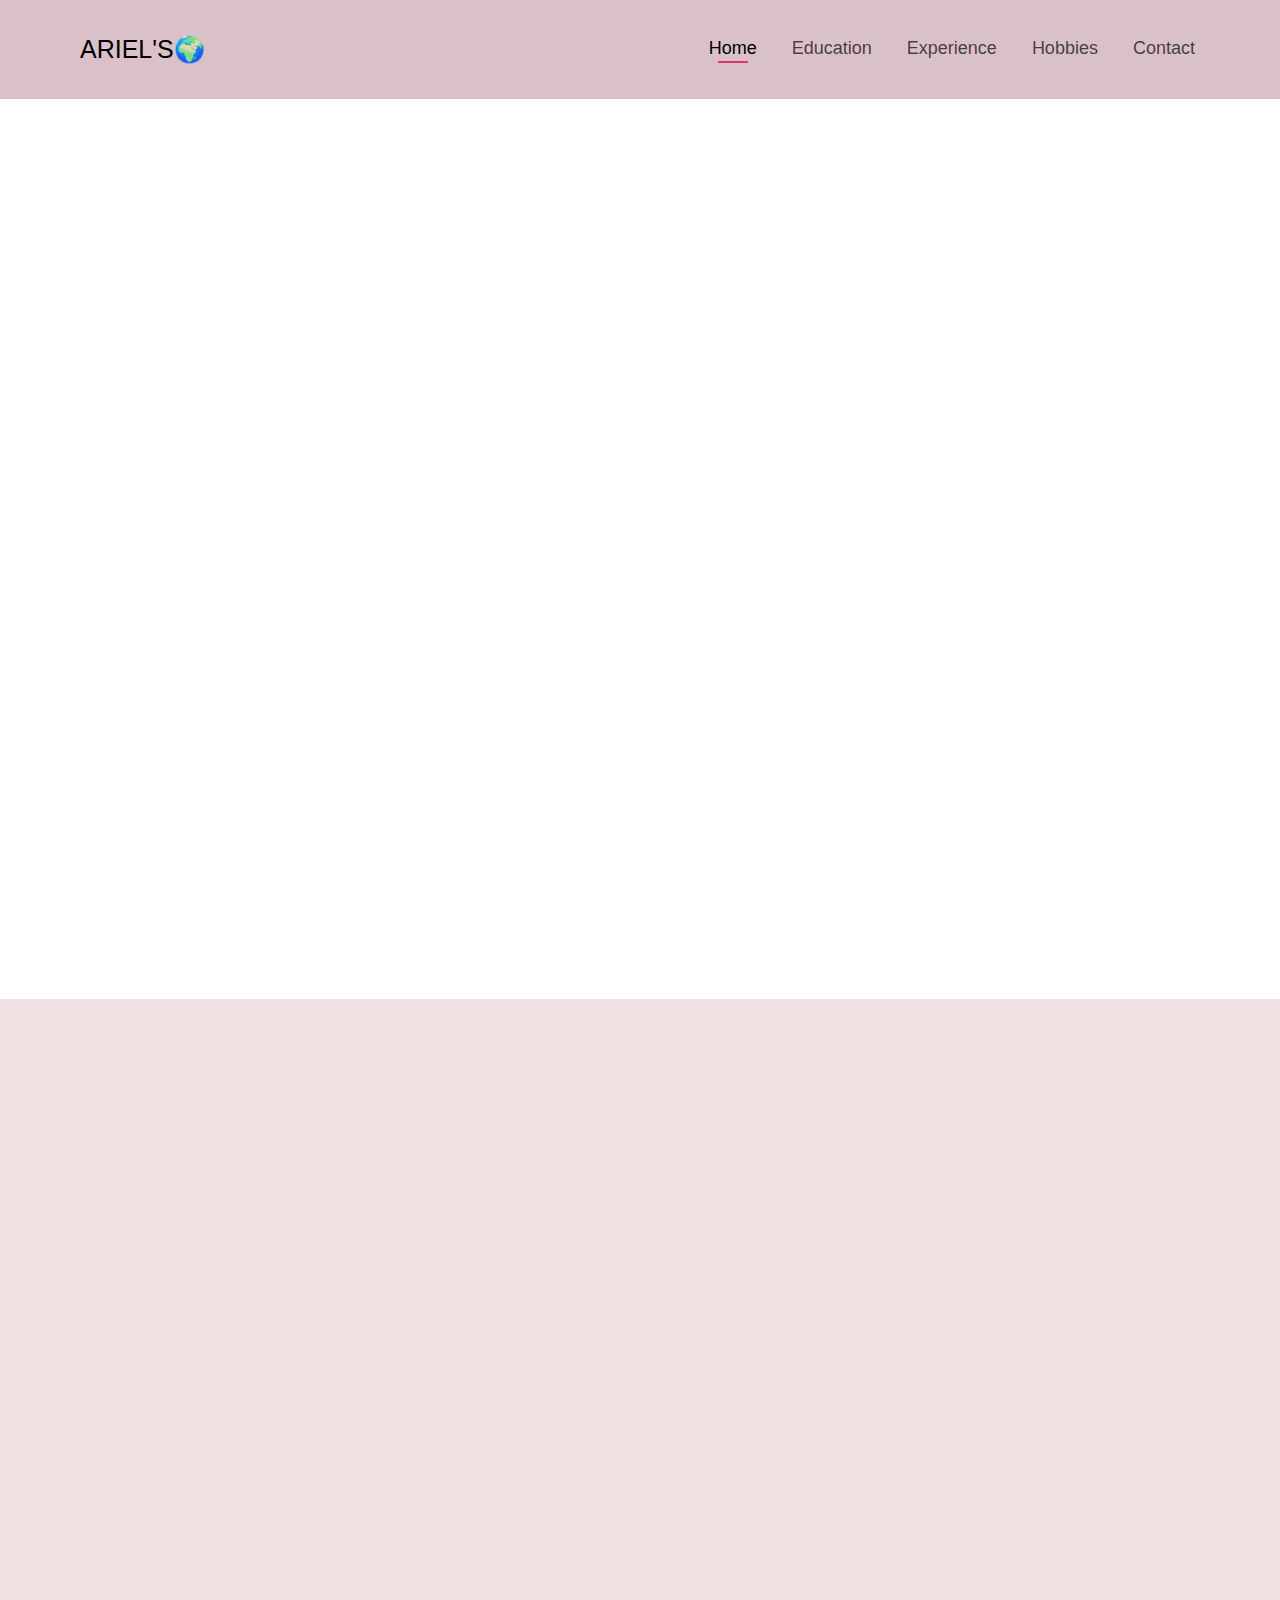
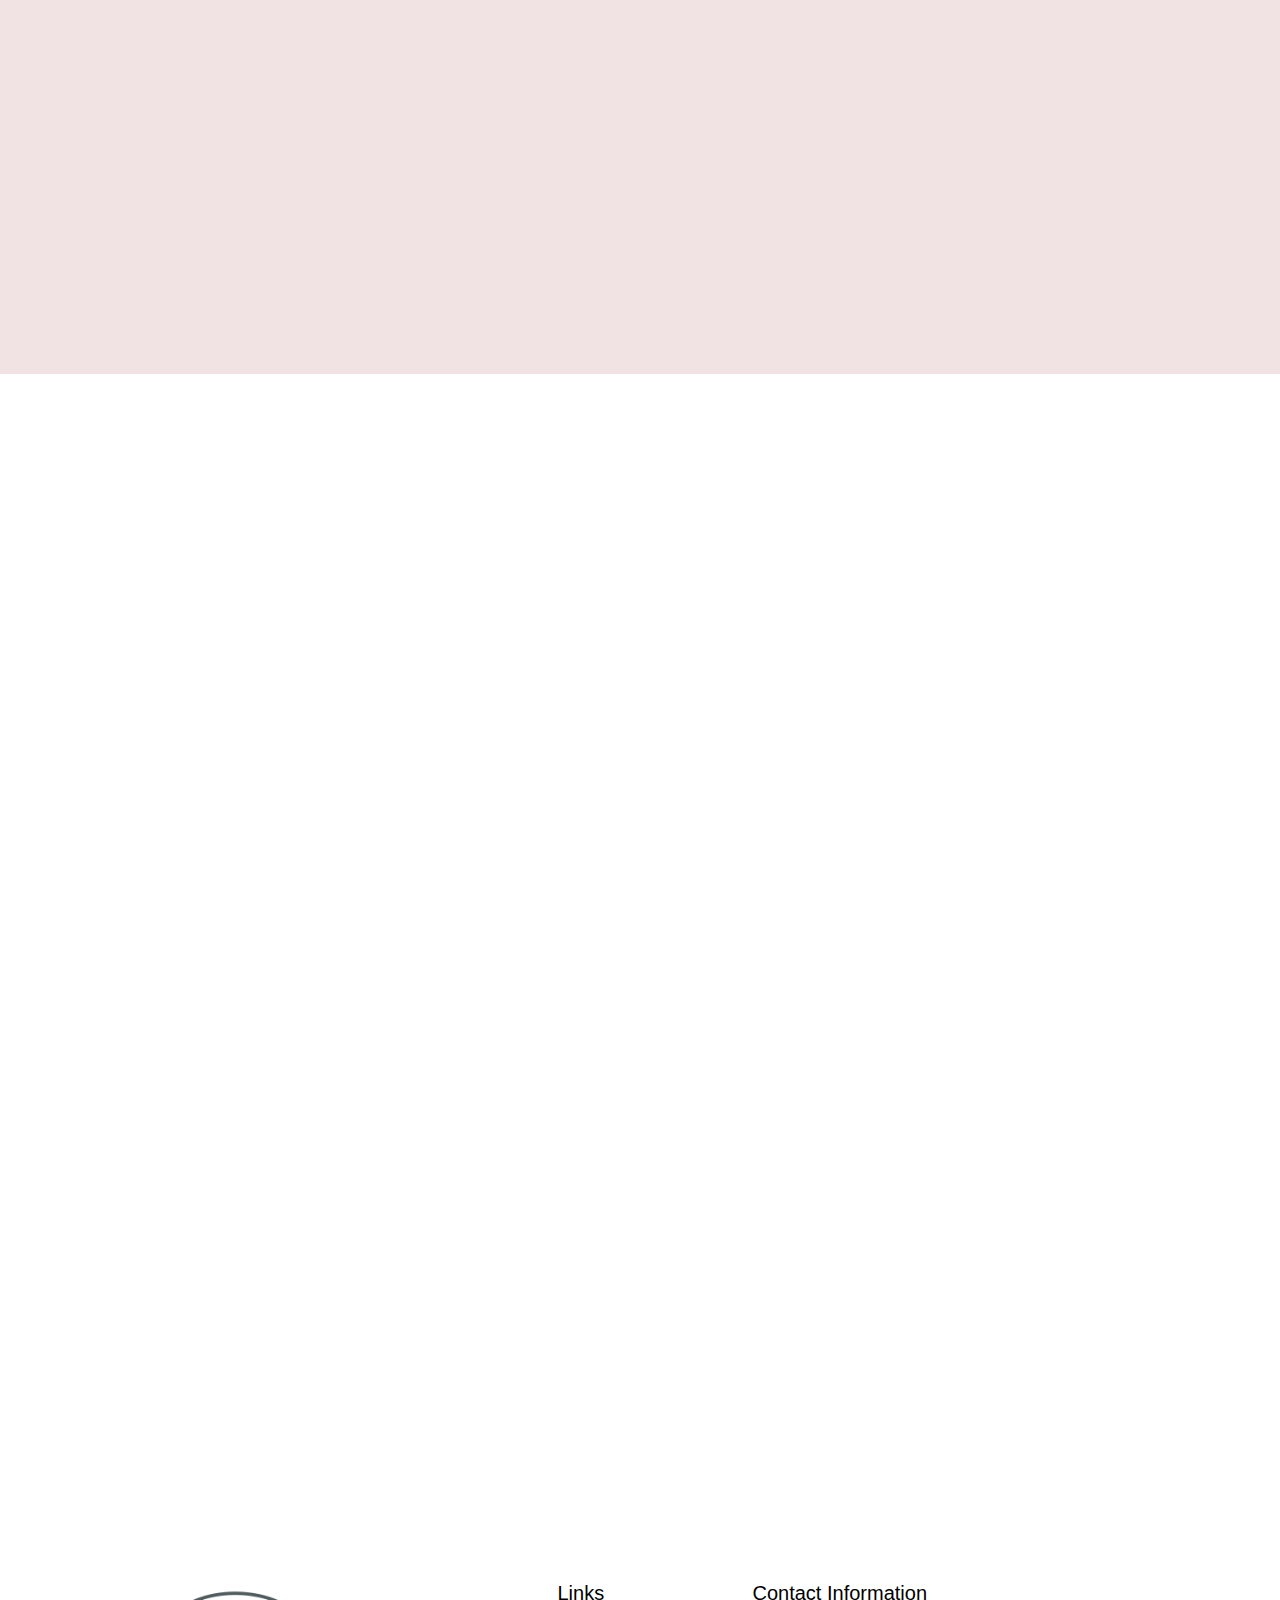
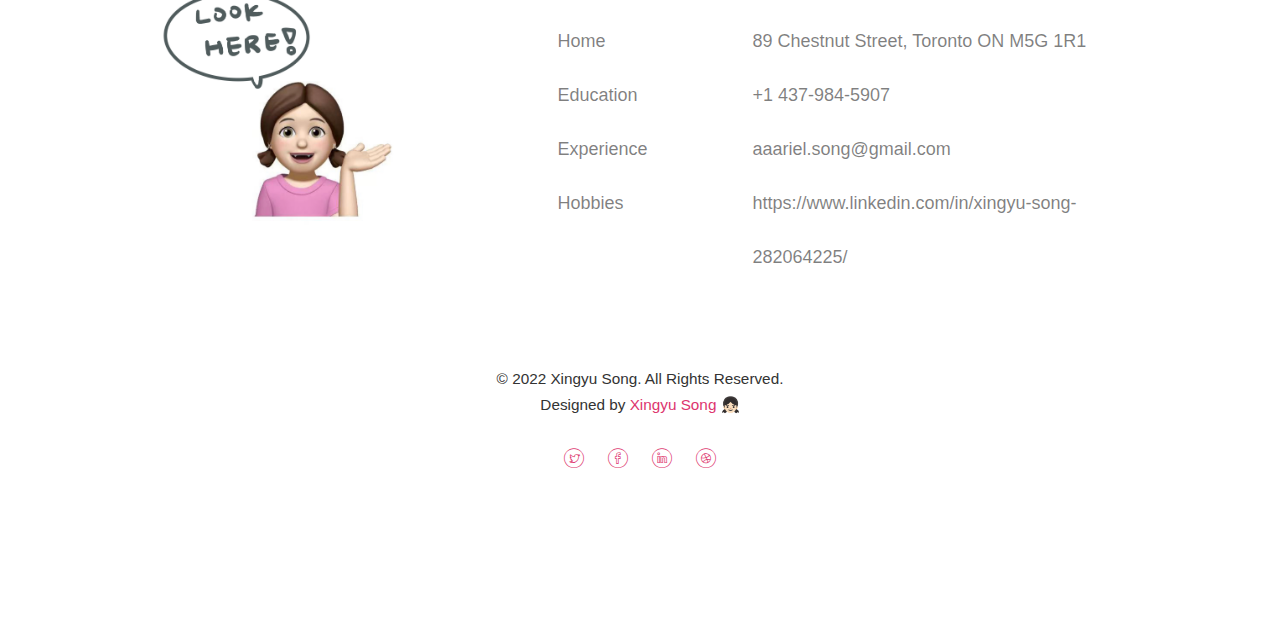
==== index.html @ 6e06d51d "Insert images" ====
<!DOCTYPE HTML>
<html>
	<head>
	<meta charset="utf-8">
	<meta http-equiv="X-UA-Compatible" content="IE=edge">
	<title>Ariel Song</title>
	<meta name="viewport" content="width=device-width, initial-scale=1">
	<meta name="description" content="Free HTML5 Website Template by freehtml5.co" />
	<meta name="keywords" content="free website templates, free html5, free template, free bootstrap, free website template, html5, css3, mobile first, responsive" />
	<meta name="author" content="freehtml5.co" />

	<!-- 
	//////////////////////////////////////////////////////

	FREE HTML5 TEMPLATE 
	DESIGNED & DEVELOPED by FreeHTML5.co
		
	Website: 		http://freehtml5.co/
	Email: 			info@freehtml5.co
	Twitter: 		http://twitter.com/fh5co
	Facebook: 		https://www.facebook.com/fh5co

	//////////////////////////////////////////////////////
	 -->

  	<!-- Facebook and Twitter integration -->
	<meta property="og:title" content=""/>
	<meta property="og:image" content=""/>
	<meta property="og:url" content=""/>
	<meta property="og:site_name" content=""/>
	<meta property="og:description" content=""/>
	<meta name="twitter:title" content="" />
	<meta name="twitter:image" content="" />
	<meta name="twitter:url" content="" />
	<meta name="twitter:card" content="" />

	<!-- <link href="https://fonts.googleapis.com/css?family=Work+Sans:300,400,500,700,800" rel="stylesheet">	 -->
	<link href="https://fonts.googleapis.com/css?family=Inconsolata:400,700" rel="stylesheet">
	
	<!-- Animate.css -->
	<link rel="stylesheet" href="css/animate.css">
	<!-- Icomoon Icon Fonts-->
	<link rel="stylesheet" href="css/icomoon.css">
	<!-- Bootstrap  -->
	<link rel="stylesheet" href="css/bootstrap.css">
	<!-- Flexslider  -->
	<link rel="stylesheet" href="css/flexslider.css">

	<!-- Theme style  -->
	<link rel="stylesheet" href="css/style.css">

	<!-- Modernizr JS -->
	<script src="js/modernizr-2.6.2.min.js"></script>
	<!-- FOR IE9 below -->
	<!--[if lt IE 9]>
	<script src="js/respond.min.js"></script>
	<![endif]-->

	</head>
	<body>
		
	<div class="fh5co-loader"></div>
	
	<div id="page">
	<nav class="fh5co-nav" role="navigation">
		<div class="top-menu">
			<div class="container">
				<div class="row">
					<div class="col-xs-2">
						<div id="fh5co-logo"><a href="index.html">Ariel's<span>&#127757</span></a></div>
					</div>
					<div class="col-xs-10 text-right menu-1">
						<ul>
							<li class="active"><a href="index.html">Home</a></li>
							<li class="has-dropdown">
								<a href="education.html">Education</a>
								<ul class="dropdown">
									<li><a href="education.html#history">History</a></li>
									<li><a href="education.html#skills">Skills</a></li>
									<li><a href="education.html#certificates">Certificates</a></li>
								</ul>
							</li>							
							<li class="has-dropdown">
								<a href="about.html">Experience</a>
								<ul class="dropdown">
									<li><a href="#">Projects</a></li>
									<li><a href="#">Career</a></li>			
								</ul>
							</li>
							<li class="has-dropdown">
								<a href="blog.html">Hobbies</a>
								<ul class="dropdown">
									<li><a href="#">Guitar</a></li>
									<li><a href="#">Baking</a></li>
									<li><a href="#">Calligraphy</a></li>
									<li><a href="#">Ceramics</a></li>
								</ul>
							</li>
							<li><a href="contact.html">Contact</a></li>
							<!-- <li class="btn-cta"><a href="#"><span>Login</span></a></li> -->
						</ul>
					</div>
				</div>
				
			</div>
		</div>
	</nav>

	<header id="fh5co-header" class="fh5co-cover js-fullheight" role="banner">
		<div class="overlay"></div>
		<div class="container">
			<div class="row">
				<div class="col-md-8 col-md-offset-2 text-center">
					<div class="display-t js-fullheight">
						<div class="display-tc js-fullheight animate-box" data-animate-effect="fadeIn">
							<img src="images/profile.jpeg" alt="animated-profile" width="230px" height="230px">
							<h1>Hi! Welcome to Ariel's planet.&#127757</h1>
							<h2>Get ready to have a wonderful journey? &#129395</h2>
							<p><a class="btn btn-primary btn-lg" href="#fh5co-blog"></i> Get Started!</a> <a class="btn btn-primary btn-lg" href="#personal-info">Learn More About Me</a></p>
						</div>
					</div>
				</div>
			</div>
		</div>
	</header>

	<div id="fh5co-wireframe">
		<div class="container" id="personal-info">
			<div class="row animate-box">
				<div class="col-md-8 col-md-offset-2 text-center fh5co-heading">
					<h2>About Me!</h2>
				</div>
			</div>
			<div class="row">
				<div class="col-md-7 animate-box text-center">
					<li>Full Name: <span>Xingyu Song &#128100</span></li>
					<li>Preferred Name: <span>Ariel &#129392</span></li>
					<li>Gender: <span>Female &#128103;&#127995</span></li>
					<li>Birthday: <span>2002.02.16 &#127874</soan></li>
					<li>Occupation: <span>Student &#128218</span></li>
					<li>Institution: <span>University of Toronto &#127979</span></li>
					<li>Major: <span>BASc-Computer Engineering &#127891</span></li>
					<li>Minor: <span>Robotics &amp Mechatronics &#129302</span></li>
					<li>Location: <span>Toronto, ON, Canada &#128205</span></li>
				</div>
				<div class="col-md-5 animate-box">
					<div class="user-frame">
						<img src="images/photo.jpeg" alt="photo" width="300px" height="400px">
					</div>
				</div>
			</div>
		</div>
	</div>

	<div id="fh5co-blog">
		<div class="container">
			<div class="row animate-box">
				<div class="col-md-8 col-md-offset-2 text-center fh5co-heading">
					<h2>Categories</h2>
					<p>Learn more about me from different aspects!</p>
				</div>
			</div>
			<div class="row">
				<div class="col-md-4">
					<div class="fh5co-blog animate-box">
						<a href="education.html" class="blog-bg" style="background-image: url(images/1.jpeg);"></a>
						<div class="blog-text">
							<h3><a href="education.html">Education</a></h3>
							<p>Educational background, skills possessed, and certificates.</p>
							<ul class="stuff">
								<a href="education.html">Read More<i class="icon-arrow-right22"></i></a></li>
							</ul>
						</div> 
					</div>
				</div>
				<div class="col-md-4">
					<div class="fh5co-blog animate-box">
						<a href="#" class="blog-bg" style="background-image: url(images/2.jpeg);"></a>
						<div class="blog-text">
							<h3><a href="#">Experience</a></h3>
							<p>Projects, internship, and career experiences.</p>
							<ul class="stuff">
								<li><a href="#">Read More<i class="icon-arrow-right22"></i></a></li>
							</ul>
						</div> 
					</div>
				</div>
				<div class="col-md-4">
					<div class="fh5co-blog animate-box">
						<a href="#" class="blog-bg" style="background-image: url(images/3.jpeg);"></a>
						<div class="blog-text">
							<h3><a href="#">Hobbies</a></h3>
							<p>Guitar, ceramics, baking, etc and my life!</p>
							<ul class="stuff">
								<li><a href="#">Read More<i class="icon-arrow-right22"></i></a></li>
							</ul>
						</div> 
					</div>
				</div>
			</div>
		</div>
	</div>
	
	<!--<div id="fh5co-started">
		<div class="overlay"></div>
		<div class="container">
			<div class="row animate-box">
				<div class="col-md-8 col-md-offset-2 text-center fh5co-heading">
					<h2>Hire Us!</h2>
					<p>Facilis ipsum reprehenderit nemo molestias. Aut cum mollitia reprehenderit. Eos cumque dicta adipisci architecto culpa amet.</p>
					<p><a href="#" class="btn btn-default btn-lg">Contact Us</a></p>
				</div>
			</div>
		</div>
	</div>-->

	<footer id="fh5co-footer" role="contentinfo">
		<div class="container">
			<div class="row row-pb-md">
				<div class="col-md-4 fh5co-widget">
					<!--<h4>Ariel Song</h4>-->
					<img src="images/footer.jpeg" alt="footer-image" width="280px" height="250px">
				</div>
				<div class="col-md-2 col-md-push-1 fh5co-widget">
					<h4>Links</h4>
					<ul class="fh5co-footer-links">
						<li><a href="index.html">Home</a></li>
						<li><a href="education.html">Education</a></li>
						<li><a href="#">Experience</a></li>
						<li><a href="#">Hobbies</a></li>
					</ul>
				</div>

				<!--<div class="col-md-2 col-md-push-1 fh5co-widget">
					<h4>Categories</h4>
					<ul class="fh5co-footer-links">
						<li><a href="#">Landing Page</a></li>
						<li><a href="#">Real Estate</a></li>
						<li><a href="#">Personal</a></li>
						<li><a href="#">Business</a></li>
						<li><a href="#">e-Commerce</a></li>
					</ul>
				</div>-->

				<div class="col-md-4 col-md-push-1 fh5co-widget">
					<h4>Contact Information</h4>
					<ul class="fh5co-footer-links">
						<li><a href="https://www.google.com/maps/place/89+Chestnut+Street+Residence,+89+Chestnut+St,+Toronto,+ON+M5G+1R1/@43.6541011,-79.387196,17z/data=!3m1!4b1!4m5!3m4!1s0x882b34cbf85f8bfd:0x3397f5a35a845637!8m2!3d43.6540972!4d-79.3850073" target="_blank">89 Chestnut Street, Toronto ON M5G 1R1</a></li>
						<li><a href="tel:+1437-984-5907">  +1 437-984-5907 </a></li>
						<li><a href="mailto:aaariel.song@gmail.com">  aaariel.song@gmail.com</a></li>
						<li><a href="https://www.linkedin.com/in/xingyu-song-282064225/" target="_blank">  https://www.linkedin.com/in/xingyu-song-282064225/</a></li>
					</ul>
				</div>
			</div>

			<div class="row copyright">
				<div class="col-md-12 text-center">
					<p>
						<small class="block">&copy; 2022 Xingyu Song. All Rights Reserved.</small> 
						<small class="block">Designed by <a href="index.html">Xingyu Song &#128103;&#127995</a>
					</p>
					<p>
						<ul class="fh5co-social-icons">
							<li><a href="#"><i class="icon-twitter"></i></a></li>
							<li><a href="#"><i class="icon-facebook"></i></a></li>
							<li><a href="#"><i class="icon-linkedin"></i></a></li>
							<li><a href="#"><i class="icon-dribbble"></i></a></li>
						</ul>
					</p>
				</div>
			</div>

		</div>
	</footer>
	</div>

	<div class="gototop js-top">
		<a href="#" class="js-gotop"><i class="icon-arrow-up22"></i></a>
	</div>
	
	<!-- jQuery -->
	<script src="js/jquery.min.js"></script>
	<!-- jQuery Easing -->
	<script src="js/jquery.easing.1.3.js"></script>
	<!-- Bootstrap -->
	<script src="js/bootstrap.min.js"></script>
	<!-- Waypoints -->
	<script src="js/jquery.waypoints.min.js"></script>
	<!-- Flexslider -->
	<script src="js/jquery.flexslider-min.js"></script>
	<!-- Main -->
	<script src="js/main.js"></script>

	</body>
</html>
---- css/icomoon.css ----
@font-face {
    font-family: 'icomoon';
    src:    url('fonts/icomoon.eot?1oniuf');
    src:    url('fonts/icomoon.eot?1oniuf#iefix') format('embedded-opentype'),
        url('fonts/icomoon.ttf?1oniuf') format('truetype'),
        url('fonts/icomoon.woff?1oniuf') format('woff'),
        url('fonts/icomoon.svg?1oniuf#icomoon') format('svg');
    font-weight: normal;
    font-style: normal;
}

[class^="icon-"], [class*=" icon-"] {
    /* use !important to prevent issues with browser extensions that change fonts */
    font-family: 'icomoon' !important;
    speak: none;
    font-style: normal;
    font-weight: normal;
    font-variant: normal;
    text-transform: none;
    line-height: 1;

    /* Better Font Rendering =========== */
    -webkit-font-smoothing: antialiased;
    -moz-osx-font-smoothing: grayscale;
}

.icon-mobile:before {
    content: "\e000";
}
.icon-laptop:before {
    content: "\e001";
}
.icon-desktop:before {
    content: "\e002";
}
.icon-tablet:before {
    content: "\e003";
}
.icon-phone:before {
    content: "\e004";
}
.icon-document:before {
    content: "\e005";
}
.icon-documents:before {
    content: "\e006";
}
.icon-search:before {
    content: "\e007";
}
.icon-clipboard:before {
    content: "\e008";
}
.icon-newspaper:before {
    content: "\e009";
}
.icon-notebook:before {
    content: "\e00a";
}
.icon-book-open:before {
    content: "\e00b";
}
.icon-browser:before {
    content: "\e00c";
}
.icon-calendar:before {
    content: "\e00d";
}
.icon-presentation:before {
    content: "\e00e";
}
.icon-picture:before {
    content: "\e00f";
}
.icon-pictures:before {
    content: "\e010";
}
.icon-video:before {
    content: "\e011";
}
.icon-camera:before {
    content: "\e012";
}
.icon-printer:before {
    content: "\e013";
}
.icon-toolbox:before {
    content: "\e014";
}
.icon-briefcase:before {
    content: "\e015";
}
.icon-wallet:before {
    content: "\e016";
}
.icon-gift:before {
    content: "\e017";
}
.icon-bargraph:before {
    content: "\e018";
}
.icon-grid:before {
    content: "\e019";
}
.icon-expand:before {
    content: "\e01a";
}
.icon-focus:before {
    content: "\e01b";
}
.icon-edit:before {
    content: "\e01c";
}
.icon-adjustments:before {
    content: "\e01d";
}
.icon-ribbon:before {
    content: "\e01e";
}
.icon-hourglass:before {
    content: "\e01f";
}
.icon-lock:before {
    content: "\e020";
}
.icon-megaphone:before {
    content: "\e021";
}
.icon-shield:before {
    content: "\e022";
}
.icon-trophy:before {
    content: "\e023";
}
.icon-flag:before {
    content: "\e024";
}
.icon-map:before {
    content: "\e025";
}
.icon-puzzle:before {
    content: "\e026";
}
.icon-basket:before {
    content: "\e027";
}
.icon-envelope:before {
    content: "\e028";
}
.icon-streetsign:before {
    content: "\e029";
}
.icon-telescope:before {
    content: "\e02a";
}
.icon-gears:before {
    content: "\e02b";
}
.icon-key:before {
    content: "\e02c";
}
.icon-paperclip:before {
    content: "\e02d";
}
.icon-attachment:before {
    content: "\e02e";
}
.icon-pricetags:before {
    content: "\e02f";
}
.icon-lightbulb:before {
    content: "\e030";
}
.icon-layers:before {
    content: "\e031";
}
.icon-pencil:before {
    content: "\e032";
}
.icon-tools:before {
    content: "\e033";
}
.icon-tools-2:before {
    content: "\e034";
}
.icon-scissors:before {
    content: "\e035";
}
.icon-paintbrush:before {
    content: "\e036";
}
.icon-magnifying-glass:before {
    content: "\e037";
}
.icon-circle-compass:before {
    content: "\e038";
}
.icon-linegraph:before {
    content: "\e039";
}
.icon-mic:before {
    content: "\e03a";
}
.icon-strategy:before {
    content: "\e03b";
}
.icon-beaker:before {
    content: "\e03c";
}
.icon-caution:before {
    content: "\e03d";
}
.icon-recycle:before {
    content: "\e03e";
}
.icon-anchor:before {
    content: "\e03f";
}
.icon-profile-male:before {
    content: "\e040";
}
.icon-profile-female:before {
    content: "\e041";
}
.icon-bike:before {
    content: "\e042";
}
.icon-wine:before {
    content: "\e043";
}
.icon-hotairballoon:before {
    content: "\e044";
}
.icon-globe:before {
    content: "\e045";
}
.icon-genius:before {
    content: "\e046";
}
.icon-map-pin:before {
    content: "\e047";
}
.icon-dial:before {
    content: "\e048";
}
.icon-chat:before {
    content: "\e049";
}
.icon-heart:before {
    content: "\e04a";
}
.icon-cloud:before {
    content: "\e04b";
}
.icon-upload:before {
    content: "\e04c";
}
.icon-download:before {
    content: "\e04d";
}
.icon-target:before {
    content: "\e04e";
}
.icon-hazardous:before {
    content: "\e04f";
}
.icon-piechart:before {
    content: "\e050";
}
.icon-speedometer:before {
    content: "\e051";
}
.icon-global:before {
    content: "\e052";
}
.icon-compass:before {
    content: "\e053";
}
.icon-lifesaver:before {
    content: "\e054";
}
.icon-clock:before {
    content: "\e055";
}
.icon-aperture:before {
    content: "\e056";
}
.icon-quote:before {
    content: "\e057";
}
.icon-scope:before {
    content: "\e058";
}
.icon-alarmclock:before {
    content: "\e059";
}
.icon-refresh:before {
    content: "\e05a";
}
.icon-happy:before {
    content: "\e05b";
}
.icon-sad:before {
    content: "\e05c";
}
.icon-facebook:before {
    content: "\e05d";
}
.icon-twitter:before {
    content: "\e05e";
}
.icon-googleplus:before {
    content: "\e05f";
}
.icon-rss:before {
    content: "\e060";
}
.icon-tumblr:before {
    content: "\e061";
}
.icon-linkedin:before {
    content: "\e062";
}
.icon-dribbble:before {
    content: "\e063";
}
.icon-box2:before {
    content: "\ea82";
}
.icon-write:before {
    content: "\ea83";
}
.icon-clock2:before {
    content: "\ea84";
}
.icon-reply2:before {
    content: "\ea85";
}
.icon-reply-all2:before {
    content: "\ea86";
}
.icon-forward2:before {
    content: "\ea87";
}
.icon-flag2:before {
    content: "\ea88";
}
.icon-search2:before {
    content: "\ea89";
}
.icon-trash2:before {
    content: "\ea8a";
}
.icon-envelope2:before {
    content: "\ea8b";
}
.icon-bubble:before {
    content: "\ea8c";
}
.icon-bubbles:before {
    content: "\ea8d";
}
.icon-user2:before {
    content: "\ea8e";
}
.icon-users2:before {
    content: "\ea8f";
}
.icon-cloud2:before {
    content: "\ea90";
}
.icon-download2:before {
    content: "\ea91";
}
.icon-upload2:before {
    content: "\ea92";
}
.icon-rain:before {
    content: "\ea93";
}
.icon-sun:before {
    content: "\ea94";
}
.icon-moon2:before {
    content: "\ea95";
}
.icon-bell2:before {
    content: "\ea96";
}
.icon-folder2:before {
    content: "\ea97";
}
.icon-pin2:before {
    content: "\ea98";
}
.icon-sound2:before {
    content: "\ea99";
}
.icon-microphone:before {
    content: "\ea9a";
}
.icon-camera2:before {
    content: "\ea9b";
}
.icon-image2:before {
    content: "\ea9c";
}
.icon-cog2:before {
    content: "\ea9d";
}
.icon-calendar2:before {
    content: "\ea9e";
}
.icon-book2:before {
    content: "\ea9f";
}
.icon-map-marker:before {
    content: "\eaa0";
}
.icon-store:before {
    content: "\eaa1";
}
.icon-support:before {
    content: "\eaa2";
}
.icon-tag2:before {
    content: "\eaa3";
}
.icon-heart2:before {
    content: "\eaa4";
}
.icon-video-camera:before {
    content: "\eaa5";
}
.icon-trophy2:before {
    content: "\eaa6";
}
.icon-cart:before {
    content: "\eaa7";
}
.icon-eye2:before {
    content: "\eaa8";
}
.icon-cancel:before {
    content: "\eaa9";
}
.icon-chart:before {
    content: "\eaaa";
}
.icon-target2:before {
    content: "\eaab";
}
.icon-printer2:before {
    content: "\eaac";
}
.icon-location2:before {
    content: "\eaad";
}
.icon-bookmark2:before {
    content: "\eaae";
}
.icon-monitor:before {
    content: "\eaaf";
}
.icon-cross2:before {
    content: "\eab0";
}
.icon-plus2:before {
    content: "\eab1";
}
.icon-left:before {
    content: "\eab2";
}
.icon-up:before {
    content: "\eab3";
}
.icon-browser2:before {
    content: "\eab4";
}
.icon-windows:before {
    content: "\eab5";
}
.icon-switch2:before {
    content: "\eab6";
}
.icon-dashboard:before {
    content: "\eab7";
}
.icon-play:before {
    content: "\eab8";
}
.icon-fast-forward:before {
    content: "\eab9";
}
.icon-next:before {
    content: "\eaba";
}
.icon-refresh2:before {
    content: "\eabb";
}
.icon-film:before {
    content: "\eabc";
}
.icon-home2:before {
    content: "\eabd";
}
.icon-add-to-list:before {
    content: "\e901";
}
.icon-classic-computer:before {
    content: "\e902";
}
.icon-controller-fast-backward:before {
    content: "\e903";
}
.icon-creative-commons-attribution:before {
    content: "\e904";
}
.icon-creative-commons-noderivs:before {
    content: "\e905";
}
.icon-creative-commons-noncommercial-eu:before {
    content: "\e906";
}
.icon-creative-commons-noncommercial-us:before {
    content: "\e907";
}
.icon-creative-commons-public-domain:before {
    content: "\e908";
}
.icon-creative-commons-remix:before {
    content: "\e909";
}
.icon-creative-commons-share:before {
    content: "\e90a";
}
.icon-creative-commons-sharealike:before {
    content: "\e90b";
}
.icon-creative-commons:before {
    content: "\e90c";
}
.icon-document-landscape:before {
    content: "\e90d";
}
.icon-remove-user:before {
    content: "\e90e";
}
.icon-warning:before {
    content: "\e90f";
}
.icon-arrow-bold-down:before {
    content: "\e910";
}
.icon-arrow-bold-left:before {
    content: "\e911";
}
.icon-arrow-bold-right:before {
    content: "\e912";
}
.icon-arrow-bold-up:before {
    content: "\e913";
}
.icon-arrow-down:before {
    content: "\e914";
}
.icon-arrow-left:before {
    content: "\e915";
}
.icon-arrow-long-down:before {
    content: "\e916";
}
.icon-arrow-long-left:before {
    content: "\e917";
}
.icon-arrow-long-right:before {
    content: "\e918";
}
.icon-arrow-long-up:before {
    content: "\e919";
}
.icon-arrow-right:before {
    content: "\e91a";
}
.icon-arrow-up:before {
    content: "\e91b";
}
.icon-arrow-with-circle-down:before {
    content: "\e91c";
}
.icon-arrow-with-circle-left:before {
    content: "\e91d";
}
.icon-arrow-with-circle-right:before {
    content: "\e91e";
}
.icon-arrow-with-circle-up:before {
    content: "\e91f";
}
.icon-bookmark:before {
    content: "\e920";
}
.icon-bookmarks:before {
    content: "\e921";
}
.icon-chevron-down:before {
    content: "\e922";
}
.icon-chevron-left:before {
    content: "\e923";
}
.icon-chevron-right:before {
    content: "\e924";
}
.icon-chevron-small-down:before {
    content: "\e925";
}
.icon-chevron-small-left:before {
    content: "\e926";
}
.icon-chevron-small-right:before {
    content: "\e927";
}
.icon-chevron-small-up:before {
    content: "\e928";
}
.icon-chevron-thin-down:before {
    content: "\e929";
}
.icon-chevron-thin-left:before {
    content: "\e92a";
}
.icon-chevron-thin-right:before {
    content: "\e92b";
}
.icon-chevron-thin-up:before {
    content: "\e92c";
}
.icon-chevron-up:before {
    content: "\e92d";
}
.icon-chevron-with-circle-down:before {
    content: "\e92e";
}
.icon-chevron-with-circle-left:before {
    content: "\e92f";
}
.icon-chevron-with-circle-right:before {
    content: "\e930";
}
.icon-chevron-with-circle-up:before {
    content: "\e931";
}
.icon-cloud3:before {
    content: "\e932";
}
.icon-controller-fast-forward:before {
    content: "\e933";
}
.icon-controller-jump-to-start:before {
    content: "\e934";
}
.icon-controller-next:before {
    content: "\e935";
}
.icon-controller-paus:before {
    content: "\e936";
}
.icon-controller-play:before {
    content: "\e937";
}
.icon-controller-record:before {
    content: "\e938";
}
.icon-controller-stop:before {
    content: "\e939";
}
.icon-controller-volume:before {
    content: "\e93a";
}
.icon-dot-single:before {
    content: "\e93b";
}
.icon-dots-three-horizontal:before {
    content: "\e93c";
}
.icon-dots-three-vertical:before {
    content: "\e93d";
}
.icon-dots-two-horizontal:before {
    content: "\e93e";
}
.icon-dots-two-vertical:before {
    content: "\e93f";
}
.icon-download3:before {
    content: "\e940";
}
.icon-emoji-flirt:before {
    content: "\e941";
}
.icon-flow-branch:before {
    content: "\e942";
}
.icon-flow-cascade:before {
    content: "\e943";
}
.icon-flow-line:before {
    content: "\e944";
}
.icon-flow-parallel:before {
    content: "\e945";
}
.icon-flow-tree:before {
    content: "\e946";
}
.icon-install:before {
    content: "\e947";
}
.icon-layers2:before {
    content: "\e948";
}
.icon-open-book:before {
    content: "\e949";
}
.icon-resize-100:before {
    content: "\e94a";
}
.icon-resize-full-screen:before {
    content: "\e94b";
}
.icon-save:before {
    content: "\e94c";
}
.icon-select-arrows:before {
    content: "\e94d";
}
.icon-sound-mute:before {
    content: "\e94e";
}
.icon-sound:before {
    content: "\e94f";
}
.icon-trash:before {
    content: "\e950";
}
.icon-triangle-down:before {
    content: "\e951";
}
.icon-triangle-left:before {
    content: "\e952";
}
.icon-triangle-right:before {
    content: "\e953";
}
.icon-triangle-up:before {
    content: "\e954";
}
.icon-uninstall:before {
    content: "\e955";
}
.icon-upload-to-cloud:before {
    content: "\e956";
}
.icon-upload3:before {
    content: "\e957";
}
.icon-add-user:before {
    content: "\e958";
}
.icon-address:before {
    content: "\e959";
}
.icon-adjust:before {
    content: "\e95a";
}
.icon-air:before {
    content: "\e95b";
}
.icon-aircraft-landing:before {
    content: "\e95c";
}
.icon-aircraft-take-off:before {
    content: "\e95d";
}
.icon-aircraft:before {
    content: "\e95e";
}
.icon-align-bottom:before {
    content: "\e95f";
}
.icon-align-horizontal-middle:before {
    content: "\e960";
}
.icon-align-left:before {
    content: "\e961";
}
.icon-align-right:before {
    content: "\e962";
}
.icon-align-top:before {
    content: "\e963";
}
.icon-align-vertical-middle:before {
    content: "\e964";
}
.icon-archive:before {
    content: "\e965";
}
.icon-area-graph:before {
    content: "\e966";
}
.icon-attachment2:before {
    content: "\e967";
}
.icon-awareness-ribbon:before {
    content: "\e968";
}
.icon-back-in-time:before {
    content: "\e969";
}
.icon-back:before {
    content: "\e96a";
}
.icon-bar-graph:before {
    content: "\e96b";
}
.icon-battery:before {
    content: "\e96c";
}
.icon-beamed-note:before {
    content: "\e96d";
}
.icon-bell:before {
    content: "\e96e";
}
.icon-blackboard:before {
    content: "\e96f";
}
.icon-block:before {
    content: "\e970";
}
.icon-book:before {
    content: "\e971";
}
.icon-bowl:before {
    content: "\e972";
}
.icon-box:before {
    content: "\e973";
}
.icon-briefcase2:before {
    content: "\e974";
}
.icon-browser3:before {
    content: "\e975";
}
.icon-brush:before {
    content: "\e976";
}
.icon-bucket:before {
    content: "\e977";
}
.icon-cake:before {
    content: "\e978";
}
.icon-calculator:before {
    content: "\e979";
}
.icon-calendar3:before {
    content: "\e97a";
}
.icon-camera3:before {
    content: "\e97b";
}
.icon-ccw:before {
    content: "\e97c";
}
.icon-chat2:before {
    content: "\e97d";
}
.icon-check:before {
    content: "\e97e";
}
.icon-circle-with-cross:before {
    content: "\e97f";
}
.icon-circle-with-minus:before {
    content: "\e980";
}
.icon-circle-with-plus:before {
    content: "\e981";
}
.icon-circle:before {
    content: "\e982";
}
.icon-circular-graph:before {
    content: "\e983";
}
.icon-clapperboard:before {
    content: "\e984";
}
.icon-clipboard2:before {
    content: "\e985";
}
.icon-clock3:before {
    content: "\e986";
}
.icon-code:before {
    content: "\e987";
}
.icon-cog:before {
    content: "\e988";
}
.icon-colours:before {
    content: "\e989";
}
.icon-compass2:before {
    content: "\e98a";
}
.icon-copy:before {
    content: "\e98b";
}
.icon-credit-card:before {
    content: "\e98c";
}
.icon-credit:before {
    content: "\e98d";
}
.icon-cross:before {
    content: "\e98e";
}
.icon-cup:before {
    content: "\e98f";
}
.icon-cw:before {
    content: "\e990";
}
.icon-cycle:before {
    content: "\e991";
}
.icon-database:before {
    content: "\e992";
}
.icon-dial-pad:before {
    content: "\e993";
}
.icon-direction:before {
    content: "\e994";
}
.icon-document2:before {
    content: "\e995";
}
.icon-documents2:before {
    content: "\e996";
}
.icon-drink:before {
    content: "\e997";
}
.icon-drive:before {
    content: "\e998";
}
.icon-drop:before {
    content: "\e999";
}
.icon-edit2:before {
    content: "\e99a";
}
.icon-email:before {
    content: "\e99b";
}
.icon-emoji-happy:before {
    content: "\e99c";
}
.icon-emoji-neutral:before {
    content: "\e99d";
}
.icon-emoji-sad:before {
    content: "\e99e";
}
.icon-erase:before {
    content: "\e99f";
}
.icon-eraser:before {
    content: "\e9a0";
}
.icon-export:before {
    content: "\e9a1";
}
.icon-eye:before {
    content: "\e9a2";
}
.icon-feather:before {
    content: "\e9a3";
}
.icon-flag3:before {
    content: "\e9a4";
}
.icon-flash:before {
    content: "\e9a5";
}
.icon-flashlight:before {
    content: "\e9a6";
}
.icon-flat-brush:before {
    content: "\e9a7";
}
.icon-folder-images:before {
    content: "\e9a8";
}
.icon-folder-music:before {
    content: "\e9a9";
}
.icon-folder-video:before {
    content: "\e9aa";
}
.icon-folder:before {
    content: "\e9ab";
}
.icon-forward:before {
    content: "\e9ac";
}
.icon-funnel:before {
    content: "\e9ad";
}
.icon-game-controller:before {
    content: "\e9ae";
}
.icon-gauge:before {
    content: "\e9af";
}
.icon-globe2:before {
    content: "\e9b0";
}
.icon-graduation-cap:before {
    content: "\e9b1";
}
.icon-grid2:before {
    content: "\e9b2";
}
.icon-hair-cross:before {
    content: "\e9b3";
}
.icon-hand:before {
    content: "\e9b4";
}
.icon-heart-outlined:before {
    content: "\e9b5";
}
.icon-heart3:before {
    content: "\e9b6";
}
.icon-help-with-circle:before {
    content: "\e9b7";
}
.icon-help:before {
    content: "\e9b8";
}
.icon-home:before {
    content: "\e9b9";
}
.icon-hour-glass:before {
    content: "\e9ba";
}
.icon-image-inverted:before {
    content: "\e9bb";
}
.icon-image:before {
    content: "\e9bc";
}
.icon-images:before {
    content: "\e9bd";
}
.icon-inbox:before {
    content: "\e9be";
}
.icon-infinity:before {
    content: "\e9bf";
}
.icon-info-with-circle:before {
    content: "\e9c0";
}
.icon-info:before {
    content: "\e9c1";
}
.icon-key2:before {
    content: "\e9c2";
}
.icon-keyboard:before {
    content: "\e9c3";
}
.icon-lab-flask:before {
    content: "\e9c4";
}
.icon-landline:before {
    content: "\e9c5";
}
.icon-language:before {
    content: "\e9c6";
}
.icon-laptop2:before {
    content: "\e9c7";
}
.icon-leaf:before {
    content: "\e9c8";
}
.icon-level-down:before {
    content: "\e9c9";
}
.icon-level-up:before {
    content: "\e9ca";
}
.icon-lifebuoy:before {
    content: "\e9cb";
}
.icon-light-bulb:before {
    content: "\e9cc";
}
.icon-light-down:before {
    content: "\e9cd";
}
.icon-light-up:before {
    content: "\e9ce";
}
.icon-line-graph:before {
    content: "\e9cf";
}
.icon-link:before {
    content: "\e9d0";
}
.icon-list:before {
    content: "\e9d1";
}
.icon-location-pin:before {
    content: "\e9d2";
}
.icon-location:before {
    content: "\e9d3";
}
.icon-lock-open:before {
    content: "\e9d4";
}
.icon-lock2:before {
    content: "\e9d5";
}
.icon-log-out:before {
    content: "\e9d6";
}
.icon-login:before {
    content: "\e9d7";
}
.icon-loop:before {
    content: "\e9d8";
}
.icon-magnet:before {
    content: "\e9d9";
}
.icon-magnifying-glass2:before {
    content: "\e9da";
}
.icon-mail:before {
    content: "\e9db";
}
.icon-man:before {
    content: "\e9dc";
}
.icon-map2:before {
    content: "\e9dd";
}
.icon-mask:before {
    content: "\e9de";
}
.icon-medal:before {
    content: "\e9df";
}
.icon-megaphone2:before {
    content: "\e9e0";
}
.icon-menu:before {
    content: "\e9e1";
}
.icon-message:before {
    content: "\e9e2";
}
.icon-mic2:before {
    content: "\e9e3";
}
.icon-minus:before {
    content: "\e9e4";
}
.icon-mobile2:before {
    content: "\e9e5";
}
.icon-modern-mic:before {
    content: "\e9e6";
}
.icon-moon:before {
    content: "\e9e7";
}
.icon-mouse:before {
    content: "\e9e8";
}
.icon-music:before {
    content: "\e9e9";
}
.icon-network:before {
    content: "\e9ea";
}
.icon-new-message:before {
    content: "\e9eb";
}
.icon-new:before {
    content: "\e9ec";
}
.icon-news:before {
    content: "\e9ed";
}
.icon-note:before {
    content: "\e9ee";
}
.icon-notification:before {
    content: "\e9ef";
}
.icon-old-mobile:before {
    content: "\e9f0";
}
.icon-old-phone:before {
    content: "\e9f1";
}
.icon-palette:before {
    content: "\e9f2";
}
.icon-paper-plane:before {
    content: "\e9f3";
}
.icon-pencil2:before {
    content: "\e9f4";
}
.icon-phone2:before {
    content: "\e9f5";
}
.icon-pie-chart:before {
    content: "\e9f6";
}
.icon-pin:before {
    content: "\e9f7";
}
.icon-plus:before {
    content: "\e9f8";
}
.icon-popup:before {
    content: "\e9f9";
}
.icon-power-plug:before {
    content: "\e9fa";
}
.icon-price-ribbon:before {
    content: "\e9fb";
}
.icon-price-tag:before {
    content: "\e9fc";
}
.icon-print:before {
    content: "\e9fd";
}
.icon-progress-empty:before {
    content: "\e9fe";
}
.icon-progress-full:before {
    content: "\e9ff";
}
.icon-progress-one:before {
    content: "\ea00";
}
.icon-progress-two:before {
    content: "\ea01";
}
.icon-publish:before {
    content: "\ea02";
}
.icon-quote2:before {
    content: "\ea03";
}
.icon-radio:before {
    content: "\ea04";
}
.icon-reply-all:before {
    content: "\ea05";
}
.icon-reply:before {
    content: "\ea06";
}
.icon-retweet:before {
    content: "\ea07";
}
.icon-rocket:before {
    content: "\ea08";
}
.icon-round-brush:before {
    content: "\ea09";
}
.icon-rss2:before {
    content: "\ea0a";
}
.icon-ruler:before {
    content: "\ea0b";
}
.icon-scissors2:before {
    content: "\ea0c";
}
.icon-share-alternitive:before {
    content: "\ea0d";
}
.icon-share:before {
    content: "\ea0e";
}
.icon-shareable:before {
    content: "\ea0f";
}
.icon-shield2:before {
    content: "\ea10";
}
.icon-shop:before {
    content: "\ea11";
}
.icon-shopping-bag:before {
    content: "\ea12";
}
.icon-shopping-basket:before {
    content: "\ea13";
}
.icon-shopping-cart:before {
    content: "\ea14";
}
.icon-shuffle:before {
    content: "\ea15";
}
.icon-signal:before {
    content: "\ea16";
}
.icon-sound-mix:before {
    content: "\ea17";
}
.icon-sports-club:before {
    content: "\ea18";
}
.icon-spreadsheet:before {
    content: "\ea19";
}
.icon-squared-cross:before {
    content: "\ea1a";
}
.icon-squared-minus:before {
    content: "\ea1b";
}
.icon-squared-plus:before {
    content: "\ea1c";
}
.icon-star-outlined:before {
    content: "\ea1d";
}
.icon-star:before {
    content: "\ea1e";
}
.icon-stopwatch:before {
    content: "\ea1f";
}
.icon-suitcase:before {
    content: "\ea20";
}
.icon-swap:before {
    content: "\ea21";
}
.icon-sweden:before {
    content: "\ea22";
}
.icon-switch:before {
    content: "\ea23";
}
.icon-tablet2:before {
    content: "\ea24";
}
.icon-tag:before {
    content: "\ea25";
}
.icon-text-document-inverted:before {
    content: "\ea26";
}
.icon-text-document:before {
    content: "\ea27";
}
.icon-text:before {
    content: "\ea28";
}
.icon-thermometer:before {
    content: "\ea29";
}
.icon-thumbs-down:before {
    content: "\ea2a";
}
.icon-thumbs-up:before {
    content: "\ea2b";
}
.icon-thunder-cloud:before {
    content: "\ea2c";
}
.icon-ticket:before {
    content: "\ea2d";
}
.icon-time-slot:before {
    content: "\ea2e";
}
.icon-tools2:before {
    content: "\ea2f";
}
.icon-traffic-cone:before {
    content: "\ea30";
}
.icon-tree:before {
    content: "\ea31";
}
.icon-trophy3:before {
    content: "\ea32";
}
.icon-tv:before {
    content: "\ea33";
}
.icon-typing:before {
    content: "\ea34";
}
.icon-unread:before {
    content: "\ea35";
}
.icon-untag:before {
    content: "\ea36";
}
.icon-user:before {
    content: "\ea37";
}
.icon-users:before {
    content: "\ea38";
}
.icon-v-card:before {
    content: "\ea39";
}
.icon-video2:before {
    content: "\ea3a";
}
.icon-vinyl:before {
    content: "\ea3b";
}
.icon-voicemail:before {
    content: "\ea3c";
}
.icon-wallet2:before {
    content: "\ea3d";
}
.icon-water:before {
    content: "\ea3e";
}
.icon-500px-with-circle:before {
    content: "\ea3f";
}
.icon-500px:before {
    content: "\ea40";
}
.icon-basecamp:before {
    content: "\ea41";
}
.icon-behance:before {
    content: "\ea42";
}
.icon-creative-cloud:before {
    content: "\ea43";
}
.icon-dropbox:before {
    content: "\ea44";
}
.icon-evernote:before {
    content: "\ea45";
}
.icon-flattr:before {
    content: "\ea46";
}
.icon-foursquare:before {
    content: "\ea47";
}
.icon-google-drive:before {
    content: "\ea48";
}
.icon-google-hangouts:before {
    content: "\ea49";
}
.icon-grooveshark:before {
    content: "\ea4a";
}
.icon-icloud:before {
    content: "\ea4b";
}
.icon-mixi:before {
    content: "\ea4c";
}
.icon-onedrive:before {
    content: "\ea4d";
}
.icon-paypal:before {
    content: "\ea4e";
}
.icon-picasa:before {
    content: "\ea4f";
}
.icon-qq:before {
    content: "\ea50";
}
.icon-rdio-with-circle:before {
    content: "\ea51";
}
.icon-renren:before {
    content: "\ea52";
}
.icon-scribd:before {
    content: "\ea53";
}
.icon-sina-weibo:before {
    content: "\ea54";
}
.icon-skype-with-circle:before {
    content: "\ea55";
}
.icon-skype:before {
    content: "\ea56";
}
.icon-slideshare:before {
    content: "\ea57";
}
.icon-smashing:before {
    content: "\ea58";
}
.icon-soundcloud:before {
    content: "\ea59";
}
.icon-spotify-with-circle:before {
    content: "\ea5a";
}
.icon-spotify:before {
    content: "\ea5b";
}
.icon-swarm:before {
    content: "\ea5c";
}
.icon-vine-with-circle:before {
    content: "\ea5d";
}
.icon-vine:before {
    content: "\ea5e";
}
.icon-vk-alternitive:before {
    content: "\ea5f";
}
.icon-vk-with-circle:before {
    content: "\ea60";
}
.icon-vk:before {
    content: "\ea61";
}
.icon-xing-with-circle:before {
    content: "\ea62";
}
.icon-xing:before {
    content: "\ea63";
}
.icon-yelp:before {
    content: "\ea64";
}
.icon-dribbble-with-circle:before {
    content: "\ea65";
}
.icon-dribbble2:before {
    content: "\ea66";
}
.icon-facebook-with-circle:before {
    content: "\ea67";
}
.icon-facebook2:before {
    content: "\ea68";
}
.icon-flickr-with-circle:before {
    content: "\ea69";
}
.icon-flickr:before {
    content: "\ea6a";
}
.icon-github-with-circle:before {
    content: "\ea6b";
}
.icon-github:before {
    content: "\ea6c";
}
.icon-google-with-circle:before {
    content: "\ea6d";
}
.icon-google:before {
    content: "\ea6e";
}
.icon-instagram-with-circle:before {
    content: "\ea6f";
}
.icon-instagram:before {
    content: "\ea70";
}
.icon-lastfm-with-circle:before {
    content: "\ea71";
}
.icon-lastfm:before {
    content: "\ea72";
}
.icon-linkedin-with-circle:before {
    content: "\ea73";
}
.icon-linkedin2:before {
    content: "\ea74";
}
.icon-pinterest-with-circle:before {
    content: "\ea75";
}
.icon-pinterest:before {
    content: "\ea76";
}
.icon-rdio:before {
    content: "\ea77";
}
.icon-stumbleupon-with-circle:before {
    content: "\ea78";
}
.icon-stumbleupon:before {
    content: "\ea79";
}
.icon-tumblr-with-circle:before {
    content: "\ea7a";
}
.icon-tumblr2:before {
    content: "\ea7b";
}
.icon-twitter-with-circle:before {
    content: "\ea7c";
}
.icon-twitter2:before {
    content: "\ea7d";
}
.icon-vimeo-with-circle:before {
    content: "\ea7e";
}
.icon-vimeo:before {
    content: "\ea7f";
}
.icon-youtube-with-circle:before {
    content: "\ea80";
}
.icon-youtube:before {
    content: "\ea81";
}
.icon-home3:before {
    content: "\eabe";
}
.icon-home22:before {
    content: "\eabf";
}
.icon-home32:before {
    content: "\eac0";
}
.icon-office:before {
    content: "\eac1";
}
.icon-newspaper2:before {
    content: "\eac2";
}
.icon-pencil3:before {
    content: "\eac3";
}
.icon-pencil22:before {
    content: "\eac4";
}
.icon-quill:before {
    content: "\eac5";
}
.icon-pen:before {
    content: "\eac6";
}
.icon-blog:before {
    content: "\eac7";
}
.icon-eyedropper:before {
    content: "\eac8";
}
.icon-droplet:before {
    content: "\eac9";
}
.icon-paint-format:before {
    content: "\eaca";
}
.icon-image3:before {
    content: "\eacb";
}
.icon-images2:before {
    content: "\eacc";
}
.icon-camera4:before {
    content: "\eacd";
}
.icon-headphones:before {
    content: "\eace";
}
.icon-music2:before {
    content: "\eacf";
}
.icon-play2:before {
    content: "\ead0";
}
.icon-film2:before {
    content: "\ead1";
}
.icon-video-camera2:before {
    content: "\ead2";
}
.icon-dice:before {
    content: "\ead3";
}
.icon-pacman:before {
    content: "\ead4";
}
.icon-spades:before {
    content: "\ead5";
}
.icon-clubs:before {
    content: "\ead6";
}
.icon-diamonds:before {
    content: "\ead7";
}
.icon-bullhorn:before {
    content: "\ead8";
}
.icon-connection:before {
    content: "\ead9";
}
.icon-podcast:before {
    content: "\eada";
}
.icon-feed:before {
    content: "\eadb";
}
.icon-mic3:before {
    content: "\eadc";
}
.icon-book3:before {
    content: "\eadd";
}
.icon-books:before {
    content: "\eade";
}
.icon-library:before {
    content: "\eadf";
}
.icon-file-text:before {
    content: "\eae0";
}
.icon-profile:before {
    content: "\eae1";
}
.icon-file-empty:before {
    content: "\eae2";
}
.icon-files-empty:before {
    content: "\eae3";
}
.icon-file-text2:before {
    content: "\eae4";
}
.icon-file-picture:before {
    content: "\eae5";
}
.icon-file-music:before {
    content: "\eae6";
}
.icon-file-play:before {
    content: "\eae7";
}
.icon-file-video:before {
    content: "\eae8";
}
.icon-file-zip:before {
    content: "\eae9";
}
.icon-copy2:before {
    content: "\eaea";
}
.icon-paste:before {
    content: "\eaeb";
}
.icon-stack:before {
    content: "\eaec";
}
.icon-folder3:before {
    content: "\eaed";
}
.icon-folder-open:before {
    content: "\eaee";
}
.icon-folder-plus:before {
    content: "\eaef";
}
.icon-folder-minus:before {
    content: "\eaf0";
}
.icon-folder-download:before {
    content: "\eaf1";
}
.icon-folder-upload:before {
    content: "\eaf2";
}
.icon-price-tag2:before {
    content: "\eaf3";
}
.icon-price-tags:before {
    content: "\eaf4";
}
.icon-barcode:before {
    content: "\eaf5";
}
.icon-qrcode:before {
    content: "\eaf6";
}
.icon-ticket2:before {
    content: "\eaf7";
}
.icon-cart2:before {
    content: "\eaf8";
}
.icon-coin-dollar:before {
    content: "\eaf9";
}
.icon-coin-euro:before {
    content: "\eafa";
}
.icon-coin-pound:before {
    content: "\eafb";
}
.icon-coin-yen:before {
    content: "\eafc";
}
.icon-credit-card2:before {
    content: "\eafd";
}
.icon-calculator2:before {
    content: "\eafe";
}
.icon-lifebuoy2:before {
    content: "\eaff";
}
.icon-phone3:before {
    content: "\eb00";
}
.icon-phone-hang-up:before {
    content: "\eb01";
}
.icon-address-book:before {
    content: "\eb02";
}
.icon-envelop:before {
    content: "\eb03";
}
.icon-pushpin:before {
    content: "\eb04";
}
.icon-location3:before {
    content: "\eb05";
}
.icon-location22:before {
    content: "\eb06";
}
.icon-compass3:before {
    content: "\eb07";
}
.icon-compass22:before {
    content: "\eb08";
}
.icon-map3:before {
    content: "\eb09";
}
.icon-map22:before {
    content: "\eb0a";
}
.icon-history:before {
    content: "\eb0b";
}
.icon-clock4:before {
    content: "\eb0c";
}
.icon-clock22:before {
    content: "\eb0d";
}
.icon-alarm:before {
    content: "\eb0e";
}
.icon-bell3:before {
    content: "\eb0f";
}
.icon-stopwatch2:before {
    content: "\eb10";
}
.icon-calendar4:before {
    content: "\eb11";
}
.icon-printer3:before {
    content: "\eb12";
}
.icon-keyboard2:before {
    content: "\eb13";
}
.icon-display:before {
    content: "\eb14";
}
.icon-laptop3:before {
    content: "\eb15";
}
.icon-mobile3:before {
    content: "\eb16";
}
.icon-mobile22:before {
    content: "\eb17";
}
.icon-tablet3:before {
    content: "\eb18";
}
.icon-tv2:before {
    content: "\eb19";
}
.icon-drawer:before {
    content: "\eb1a";
}
.icon-drawer2:before {
    content: "\eb1b";
}
.icon-box-add:before {
    content: "\eb1c";
}
.icon-box-remove:before {
    content: "\eb1d";
}
.icon-download4:before {
    content: "\eb1e";
}
.icon-upload4:before {
    content: "\eb1f";
}
.icon-floppy-disk:before {
    content: "\eb20";
}
.icon-drive2:before {
    content: "\eb21";
}
.icon-database2:before {
    content: "\eb22";
}
.icon-undo:before {
    content: "\eb23";
}
.icon-redo:before {
    content: "\eb24";
}
.icon-undo2:before {
    content: "\eb25";
}
.icon-redo2:before {
    content: "\eb26";
}
.icon-forward3:before {
    content: "\eb27";
}
.icon-reply3:before {
    content: "\eb28";
}
.icon-bubble2:before {
    content: "\eb29";
}
.icon-bubbles2:before {
    content: "\eb2a";
}
.icon-bubbles22:before {
    content: "\eb2b";
}
.icon-bubble22:before {
    content: "\eb2c";
}
.icon-bubbles3:before {
    content: "\eb2d";
}
.icon-bubbles4:before {
    content: "\eb2e";
}
.icon-user3:before {
    content: "\eb2f";
}
.icon-users3:before {
    content: "\eb30";
}
.icon-user-plus:before {
    content: "\eb31";
}
.icon-user-minus:before {
    content: "\eb32";
}
.icon-user-check:before {
    content: "\eb33";
}
.icon-user-tie:before {
    content: "\eb34";
}
.icon-quotes-left:before {
    content: "\eb35";
}
.icon-quotes-right:before {
    content: "\eb36";
}
.icon-hour-glass2:before {
    content: "\eb37";
}
.icon-spinner:before {
    content: "\eb38";
}
.icon-spinner2:before {
    content: "\eb39";
}
.icon-spinner3:before {
    content: "\eb3a";
}
.icon-spinner4:before {
    content: "\eb3b";
}
.icon-spinner5:before {
    content: "\eb3c";
}
.icon-spinner6:before {
    content: "\eb3d";
}
.icon-spinner7:before {
    content: "\eb3e";
}
.icon-spinner8:before {
    content: "\eb3f";
}
.icon-spinner9:before {
    content: "\eb40";
}
.icon-spinner10:before {
    content: "\eb41";
}
.icon-spinner11:before {
    content: "\eb42";
}
.icon-binoculars:before {
    content: "\eb43";
}
.icon-search3:before {
    content: "\eb44";
}
.icon-zoom-in:before {
    content: "\eb45";
}
.icon-zoom-out:before {
    content: "\eb46";
}
.icon-enlarge:before {
    content: "\eb47";
}
.icon-shrink:before {
    content: "\eb48";
}
.icon-enlarge2:before {
    content: "\eb49";
}
.icon-shrink2:before {
    content: "\eb4a";
}
.icon-key3:before {
    content: "\eb4b";
}
.icon-key22:before {
    content: "\eb4c";
}
.icon-lock3:before {
    content: "\eb4d";
}
.icon-unlocked:before {
    content: "\eb4e";
}
.icon-wrench:before {
    content: "\eb4f";
}
.icon-equalizer:before {
    content: "\eb50";
}
.icon-equalizer2:before {
    content: "\eb51";
}
.icon-cog3:before {
    content: "\eb52";
}
.icon-cogs:before {
    content: "\eb53";
}
.icon-hammer:before {
    content: "\eb54";
}
.icon-magic-wand:before {
    content: "\eb55";
}
.icon-aid-kit:before {
    content: "\eb56";
}
.icon-bug:before {
    content: "\eb57";
}
.icon-pie-chart2:before {
    content: "\eb58";
}
.icon-stats-dots:before {
    content: "\eb59";
}
.icon-stats-bars:before {
    content: "\eb5a";
}
.icon-stats-bars2:before {
    content: "\eb5b";
}
.icon-trophy4:before {
    content: "\eb5c";
}
.icon-gift2:before {
    content: "\eb5d";
}
.icon-glass:before {
    content: "\eb5e";
}
.icon-glass2:before {
    content: "\eb5f";
}
.icon-mug:before {
    content: "\eb60";
}
.icon-spoon-knife:before {
    content: "\eb61";
}
.icon-leaf2:before {
    content: "\eb62";
}
.icon-rocket2:before {
    content: "\eb63";
}
.icon-meter:before {
    content: "\eb64";
}
.icon-meter2:before {
    content: "\eb65";
}
.icon-hammer2:before {
    content: "\eb66";
}
.icon-fire:before {
    content: "\eb67";
}
.icon-lab:before {
    content: "\eb68";
}
.icon-magnet2:before {
    content: "\eb69";
}
.icon-bin:before {
    content: "\eb6a";
}
.icon-bin2:before {
    content: "\eb6b";
}
.icon-briefcase3:before {
    content: "\eb6c";
}
.icon-airplane:before {
    content: "\eb6d";
}
.icon-truck:before {
    content: "\eb6e";
}
.icon-road:before {
    content: "\eb6f";
}
.icon-accessibility:before {
    content: "\eb70";
}
.icon-target3:before {
    content: "\eb71";
}
.icon-shield3:before {
    content: "\eb72";
}
.icon-power:before {
    content: "\eb73";
}
.icon-switch3:before {
    content: "\eb74";
}
.icon-power-cord:before {
    content: "\eb75";
}
.icon-clipboard3:before {
    content: "\eb76";
}
.icon-list-numbered:before {
    content: "\eb77";
}
.icon-list2:before {
    content: "\eb78";
}
.icon-list22:before {
    content: "\eb79";
}
.icon-tree2:before {
    content: "\eb7a";
}
.icon-menu2:before {
    content: "\eb7b";
}
.icon-menu22:before {
    content: "\eb7c";
}
.icon-menu3:before {
    content: "\eb7d";
}
.icon-menu4:before {
    content: "\eb7e";
}
.icon-cloud4:before {
    content: "\eb7f";
}
.icon-cloud-download:before {
    content: "\eb80";
}
.icon-cloud-upload:before {
    content: "\eb81";
}
.icon-cloud-check:before {
    content: "\eb82";
}
.icon-download22:before {
    content: "\eb83";
}
.icon-upload22:before {
    content: "\eb84";
}
.icon-download32:before {
    content: "\eb85";
}
.icon-upload32:before {
    content: "\eb86";
}
.icon-sphere:before {
    content: "\eb87";
}
.icon-earth:before {
    content: "\eb88";
}
.icon-link2:before {
    content: "\eb89";
}
.icon-flag4:before {
    content: "\eb8a";
}
.icon-attachment3:before {
    content: "\eb8b";
}
.icon-eye3:before {
    content: "\eb8c";
}
.icon-eye-plus:before {
    content: "\eb8d";
}
.icon-eye-minus:before {
    content: "\eb8e";
}
.icon-eye-blocked:before {
    content: "\eb8f";
}
.icon-bookmark3:before {
    content: "\eb90";
}
.icon-bookmarks2:before {
    content: "\eb91";
}
.icon-sun2:before {
    content: "\eb92";
}
.icon-contrast:before {
    content: "\eb93";
}
.icon-brightness-contrast:before {
    content: "\eb94";
}
.icon-star-empty:before {
    content: "\eb95";
}
.icon-star-half:before {
    content: "\eb96";
}
.icon-star-full:before {
    content: "\eb97";
}
.icon-heart4:before {
    content: "\eb98";
}
.icon-heart-broken:before {
    content: "\eb99";
}
.icon-man2:before {
    content: "\eb9a";
}
.icon-woman:before {
    content: "\eb9b";
}
.icon-man-woman:before {
    content: "\eb9c";
}
.icon-happy2:before {
    content: "\eb9d";
}
.icon-happy22:before {
    content: "\eb9e";
}
.icon-smile:before {
    content: "\eb9f";
}
.icon-smile2:before {
    content: "\eba0";
}
.icon-tongue:before {
    content: "\eba1";
}
.icon-tongue2:before {
    content: "\eba2";
}
.icon-sad2:before {
    content: "\eba3";
}
.icon-sad22:before {
    content: "\eba4";
}
.icon-wink:before {
    content: "\eba5";
}
.icon-wink2:before {
    content: "\eba6";
}
.icon-grin:before {
    content: "\eba7";
}
.icon-grin2:before {
    content: "\eba8";
}
.icon-cool:before {
    content: "\eba9";
}
.icon-cool2:before {
    content: "\ebaa";
}
.icon-angry:before {
    content: "\ebab";
}
.icon-angry2:before {
    content: "\ebac";
}
.icon-evil:before {
    content: "\ebad";
}
.icon-evil2:before {
    content: "\ebae";
}
.icon-shocked:before {
    content: "\ebaf";
}
.icon-shocked2:before {
    content: "\ebb0";
}
.icon-baffled:before {
    content: "\ebb1";
}
.icon-baffled2:before {
    content: "\ebb2";
}
.icon-confused:before {
    content: "\ebb3";
}
.icon-confused2:before {
    content: "\ebb4";
}
.icon-neutral:before {
    content: "\ebb5";
}
.icon-neutral2:before {
    content: "\ebb6";
}
.icon-hipster:before {
    content: "\ebb7";
}
.icon-hipster2:before {
    content: "\ebb8";
}
.icon-wondering:before {
    content: "\ebb9";
}
.icon-wondering2:before {
    content: "\ebba";
}
.icon-sleepy:before {
    content: "\ebbb";
}
.icon-sleepy2:before {
    content: "\ebbc";
}
.icon-frustrated:before {
    content: "\ebbd";
}
.icon-frustrated2:before {
    content: "\ebbe";
}
.icon-crying:before {
    content: "\ebbf";
}
.icon-crying2:before {
    content: "\ebc0";
}
.icon-point-up:before {
    content: "\ebc1";
}
.icon-point-right:before {
    content: "\ebc2";
}
.icon-point-down:before {
    content: "\ebc3";
}
.icon-point-left:before {
    content: "\ebc4";
}
.icon-warning2:before {
    content: "\ebc5";
}
.icon-notification2:before {
    content: "\ebc6";
}
.icon-question:before {
    content: "\ebc7";
}
.icon-plus3:before {
    content: "\ebc8";
}
.icon-minus2:before {
    content: "\ebc9";
}
.icon-info2:before {
    content: "\ebca";
}
.icon-cancel-circle:before {
    content: "\ebcb";
}
.icon-blocked:before {
    content: "\ebcc";
}
.icon-cross3:before {
    content: "\ebcd";
}
.icon-checkmark:before {
    content: "\ebce";
}
.icon-checkmark2:before {
    content: "\ebcf";
}
.icon-spell-check:before {
    content: "\ebd0";
}
.icon-enter:before {
    content: "\ebd1";
}
.icon-exit:before {
    content: "\ebd2";
}
.icon-play22:before {
    content: "\ebd3";
}
.icon-pause:before {
    content: "\ebd4";
}
.icon-stop:before {
    content: "\ebd5";
}
.icon-previous:before {
    content: "\ebd6";
}
.icon-next2:before {
    content: "\ebd7";
}
.icon-backward:before {
    content: "\ebd8";
}
.icon-forward22:before {
    content: "\ebd9";
}
.icon-play3:before {
    content: "\ebda";
}
.icon-pause2:before {
    content: "\ebdb";
}
.icon-stop2:before {
    content: "\ebdc";
}
.icon-backward2:before {
    content: "\ebdd";
}
.icon-forward32:before {
    content: "\ebde";
}
.icon-first:before {
    content: "\ebdf";
}
.icon-last:before {
    content: "\ebe0";
}
.icon-previous2:before {
    content: "\ebe1";
}
.icon-next22:before {
    content: "\ebe2";
}
.icon-eject:before {
    content: "\ebe3";
}
.icon-volume-high:before {
    content: "\ebe4";
}
.icon-volume-medium:before {
    content: "\ebe5";
}
.icon-volume-low:before {
    content: "\ebe6";
}
.icon-volume-mute:before {
    content: "\ebe7";
}
.icon-volume-mute2:before {
    content: "\ebe8";
}
.icon-volume-increase:before {
    content: "\ebe9";
}
.icon-volume-decrease:before {
    content: "\ebea";
}
.icon-loop2:before {
    content: "\ebeb";
}
.icon-loop22:before {
    content: "\ebec";
}
.icon-infinite:before {
    content: "\ebed";
}
.icon-shuffle2:before {
    content: "\ebee";
}
.icon-arrow-up-left:before {
    content: "\ebef";
}
.icon-arrow-up2:before {
    content: "\ebf0";
}
.icon-arrow-up-right:before {
    content: "\ebf1";
}
.icon-arrow-right2:before {
    content: "\ebf2";
}
.icon-arrow-down-right:before {
    content: "\ebf3";
}
.icon-arrow-down2:before {
    content: "\ebf4";
}
.icon-arrow-down-left:before {
    content: "\ebf5";
}
.icon-arrow-left2:before {
    content: "\ebf6";
}
.icon-arrow-up-left2:before {
    content: "\ebf7";
}
.icon-arrow-up22:before {
    content: "\ebf8";
}
.icon-arrow-up-right2:before {
    content: "\ebf9";
}
.icon-arrow-right22:before {
    content: "\ebfa";
}
.icon-arrow-down-right2:before {
    content: "\ebfb";
}
.icon-arrow-down22:before {
    content: "\ebfc";
}
.icon-arrow-down-left2:before {
    content: "\ebfd";
}
.icon-arrow-left22:before {
    content: "\ebfe";
}
.icon-circle-up:before {
    content: "\e900";
}
.icon-circle-right:before {
    content: "\ebff";
}
.icon-circle-down:before {
    content: "\ec00";
}
.icon-circle-left:before {
    content: "\ec01";
}
.icon-tab:before {
    content: "\ec02";
}
.icon-move-up:before {
    content: "\ec03";
}
.icon-move-down:before {
    content: "\ec04";
}
.icon-sort-alpha-asc:before {
    content: "\ec05";
}
.icon-sort-alpha-desc:before {
    content: "\ec06";
}
.icon-sort-numeric-asc:before {
    content: "\ec07";
}
.icon-sort-numberic-desc:before {
    content: "\ec08";
}
.icon-sort-amount-asc:before {
    content: "\ec09";
}
.icon-sort-amount-desc:before {
    content: "\ec0a";
}
.icon-command:before {
    content: "\ec0b";
}
.icon-shift:before {
    content: "\ec0c";
}
.icon-ctrl:before {
    content: "\ec0d";
}
.icon-opt:before {
    content: "\ec0e";
}
.icon-checkbox-checked:before {
    content: "\ec0f";
}
.icon-checkbox-unchecked:before {
    content: "\ec10";
}
.icon-radio-checked:before {
    content: "\ec11";
}
.icon-radio-checked2:before {
    content: "\ec12";
}
.icon-radio-unchecked:before {
    content: "\ec13";
}
.icon-crop:before {
    content: "\ec14";
}
.icon-make-group:before {
    content: "\ec15";
}
.icon-ungroup:before {
    content: "\ec16";
}
.icon-scissors3:before {
    content: "\ec17";
}
.icon-filter:before {
    content: "\ec18";
}
.icon-font:before {
    content: "\ec19";
}
.icon-ligature:before {
    content: "\ec1a";
}
.icon-ligature2:before {
    content: "\ec1b";
}
.icon-text-height:before {
    content: "\ec1c";
}
.icon-text-width:before {
    content: "\ec1d";
}
.icon-font-size:before {
    content: "\ec1e";
}
.icon-bold:before {
    content: "\ec1f";
}
.icon-underline:before {
    content: "\ec20";
}
.icon-italic:before {
    content: "\ec21";
}
.icon-strikethrough:before {
    content: "\ec22";
}
.icon-omega:before {
    content: "\ec23";
}
.icon-sigma:before {
    content: "\ec24";
}
.icon-page-break:before {
    content: "\ec25";
}
.icon-superscript:before {
    content: "\ec26";
}
.icon-subscript:before {
    content: "\ec27";
}
.icon-superscript2:before {
    content: "\ec28";
}
.icon-subscript2:before {
    content: "\ec29";
}
.icon-text-color:before {
    content: "\ec2a";
}
.icon-pagebreak:before {
    content: "\ec2b";
}
.icon-clear-formatting:before {
    content: "\ec2c";
}
.icon-table:before {
    content: "\ec2d";
}
.icon-table2:before {
    content: "\ec2e";
}
.icon-insert-template:before {
    content: "\ec2f";
}
.icon-pilcrow:before {
    content: "\ec30";
}
.icon-ltr:before {
    content: "\ec31";
}
.icon-rtl:before {
    content: "\ec32";
}
.icon-section:before {
    content: "\ec33";
}
.icon-paragraph-left:before {
    content: "\ec34";
}
.icon-paragraph-center:before {
    content: "\ec35";
}
.icon-paragraph-right:before {
    content: "\ec36";
}
.icon-paragraph-justify:before {
    content: "\ec37";
}
.icon-indent-increase:before {
    content: "\ec38";
}
.icon-indent-decrease:before {
    content: "\ec39";
}
.icon-share2:before {
    content: "\ec3a";
}
.icon-new-tab:before {
    content: "\ec3b";
}
.icon-embed:before {
    content: "\ec3c";
}
.icon-embed2:before {
    content: "\ec3d";
}
.icon-terminal:before {
    content: "\ec3e";
}
.icon-share22:before {
    content: "\ec3f";
}
.icon-mail2:before {
    content: "\ec40";
}
.icon-mail22:before {
    content: "\ec41";
}
.icon-mail3:before {
    content: "\ec42";
}
.icon-mail4:before {
    content: "\ec43";
}
.icon-amazon:before {
    content: "\ec44";
}
.icon-google2:before {
    content: "\ec45";
}
.icon-google22:before {
    content: "\ec46";
}
.icon-google3:before {
    content: "\ec47";
}
.icon-google-plus:before {
    content: "\ec48";
}
.icon-google-plus2:before {
    content: "\ec49";
}
.icon-google-plus3:before {
    content: "\ec4a";
}
.icon-hangouts:before {
    content: "\ec4b";
}
.icon-google-drive2:before {
    content: "\ec4c";
}
.icon-facebook3:before {
    content: "\ec4d";
}
.icon-facebook22:before {
    content: "\ec4e";
}
.icon-instagram2:before {
    content: "\ec4f";
}
.icon-whatsapp:before {
    content: "\ec50";
}
.icon-spotify2:before {
    content: "\ec51";
}
.icon-telegram:before {
    content: "\ec52";
}
.icon-twitter3:before {
    content: "\ec53";
}
.icon-vine2:before {
    content: "\ec54";
}
.icon-vk2:before {
    content: "\ec55";
}
.icon-renren2:before {
    content: "\ec56";
}
.icon-sina-weibo2:before {
    content: "\ec57";
}
.icon-rss3:before {
    content: "\ec58";
}
.icon-rss22:before {
    content: "\ec59";
}
.icon-youtube2:before {
    content: "\ec5a";
}
.icon-youtube22:before {
    content: "\ec5b";
}
.icon-twitch:before {
    content: "\ec5c";
}
.icon-vimeo2:before {
    content: "\ec5d";
}
.icon-vimeo22:before {
    content: "\ec5e";
}
.icon-lanyrd:before {
    content: "\ec5f";
}
.icon-flickr2:before {
    content: "\ec60";
}
.icon-flickr22:before {
    content: "\ec61";
}
.icon-flickr3:before {
    content: "\ec62";
}
.icon-flickr4:before {
    content: "\ec63";
}
.icon-dribbble3:before {
    content: "\ec64";
}
.icon-behance2:before {
    content: "\ec65";
}
.icon-behance22:before {
    content: "\ec66";
}
.icon-deviantart:before {
    content: "\ec67";
}
.icon-500px2:before {
    content: "\ec68";
}
.icon-steam:before {
    content: "\ec69";
}
.icon-steam2:before {
    content: "\ec6a";
}
.icon-dropbox2:before {
    content: "\ec6b";
}
.icon-onedrive2:before {
    content: "\ec6c";
}
.icon-github2:before {
    content: "\ec6d";
}
.icon-npm:before {
    content: "\ec6e";
}
.icon-basecamp2:before {
    content: "\ec6f";
}
.icon-trello:before {
    content: "\ec70";
}
.icon-wordpress:before {
    content: "\ec71";
}
.icon-joomla:before {
    content: "\ec72";
}
.icon-ello:before {
    content: "\ec73";
}
.icon-blogger:before {
    content: "\ec74";
}
.icon-blogger2:before {
    content: "\ec75";
}
.icon-tumblr3:before {
    content: "\ec76";
}
.icon-tumblr22:before {
    content: "\ec77";
}
.icon-yahoo:before {
    content: "\ec78";
}
.icon-yahoo2:before {
    content: "\ec79";
}
.icon-tux:before {
    content: "\ec7a";
}
.icon-appleinc:before {
    content: "\ec7b";
}
.icon-finder:before {
    content: "\ec7c";
}
.icon-android:before {
    content: "\ec7d";
}
.icon-windows2:before {
    content: "\ec7e";
}
.icon-windows8:before {
    content: "\ec7f";
}
.icon-soundcloud2:before {
    content: "\ec80";
}
.icon-soundcloud22:before {
    content: "\ec81";
}
.icon-skype2:before {
    content: "\ec82";
}
.icon-reddit:before {
    content: "\ec83";
}
.icon-hackernews:before {
    content: "\ec84";
}
.icon-wikipedia:before {
    content: "\ec85";
}
.icon-linkedin3:before {
    content: "\ec86";
}
.icon-linkedin22:before {
    content: "\ec87";
}
.icon-lastfm2:before {
    content: "\ec88";
}
.icon-lastfm22:before {
    content: "\ec89";
}
.icon-delicious:before {
    content: "\ec8a";
}
.icon-stumbleupon2:before {
    content: "\ec8b";
}
.icon-stumbleupon22:before {
    content: "\ec8c";
}
.icon-stackoverflow:before {
    content: "\ec8d";
}
.icon-pinterest2:before {
    content: "\ec8e";
}
.icon-pinterest22:before {
    content: "\ec8f";
}
.icon-xing2:before {
    content: "\ec90";
}
.icon-xing22:before {
    content: "\ec91";
}
.icon-flattr2:before {
    content: "\ec92";
}
.icon-foursquare2:before {
    content: "\ec93";
}
.icon-yelp2:before {
    content: "\ec94";
}
.icon-paypal2:before {
    content: "\ec95";
}
.icon-chrome:before {
    content: "\ec96";
}
.icon-firefox:before {
    content: "\ec97";
}
.icon-IE:before {
    content: "\ec98";
}
.icon-edge:before {
    content: "\ec99";
}
.icon-safari:before {
    content: "\ec9a";
}
.icon-opera:before {
    content: "\ec9b";
}
.icon-file-pdf:before {
    content: "\ec9c";
}
.icon-file-openoffice:before {
    content: "\ec9d";
}
.icon-file-word:before {
    content: "\ec9e";
}
.icon-file-excel:before {
    content: "\ec9f";
}
.icon-libreoffice:before {
    content: "\eca0";
}
.icon-html-five:before {
    content: "\eca1";
}
.icon-html-five2:before {
    content: "\eca2";
}
.icon-css3:before {
    content: "\eca3";
}
.icon-git:before {
    content: "\eca4";
}
.icon-codepen:before {
    content: "\eca5";
}
.icon-svg:before {
    content: "\eca6";
}
.icon-IcoMoon:before {
    content: "\eca7";
}
---- css/style.css ----
@font-face {
  font-family: 'icomoon';
  src: url("../fonts/icomoon/icomoon.eot?srf3rx");
  src: url("../fonts/icomoon/icomoon.eot?srf3rx#iefix") format("embedded-opentype"), url("../fonts/icomoon/icomoon.ttf?srf3rx") format("truetype"), url("../fonts/icomoon/icomoon.woff?srf3rx") format("woff"), url("../fonts/icomoon/icomoon.svg?srf3rx#icomoon") format("svg");
  font-weight: normal;
  font-style: normal;
}
/* =======================================================
*
* 	Template Style 
*
* ======================================================= */
body {
  font-family: "Comic Sans MS", cursive, sans-serif;
  font-weight: 400;
  font-size: 18px;
  line-height: 1.7;
  color: #333333;
  background: #fff;
}

#page {
  position: relative;
  overflow-x: hidden;
  width: 100%;
  height: 100%;
  -webkit-transition: 0.5s;
  -o-transition: 0.5s;
  transition: 0.5s;
}
.offcanvas #page {
  overflow: hidden;
  position: absolute;
}
.offcanvas #page:after {
  -webkit-transition: 2s;
  -o-transition: 2s;
  transition: 2s;
  position: absolute;
  top: 0;
  right: 0;
  bottom: 0;
  left: 0;
  z-index: 101;
  background: rgba(0, 0, 0, 0.7);
  content: "";
}

a {
  color: #DD356E;
  -webkit-transition: 0.5s;
  -o-transition: 0.5s;
  transition: 0.5s;
}
a:hover, a:active, a:focus {
  color: #DD356E;
  outline: none;
  text-decoration: none;
}

p {
  margin-bottom: 30px;
}

h1, h2, h3, h4, h5, h6, figure {
  color: #000;
  font-family: "Comic Sans MS", cursive, sans-serif;
  font-weight: 400;
  margin: 0 0 20px 0;
}

::-webkit-selection {
  color: #fff;
  background: #DD356E;
}

::-moz-selection {
  color: #fff;
  background: #DD356E;
}

::selection {
  color: #fff;
  background: #DD356E;
}

.fh5co-nav {
  background: #DAC0C8;
}
.fh5co-nav .top-menu {
  padding: 28px 0;
}
.fh5co-nav #fh5co-logo {
  font-size: 25px;
  margin: 0;
  padding: 0;
  text-transform: uppercase;
  font-weight: 300;
  font-family: "Comic Sans MS", cursive, sans-serif;
}
.fh5co-nav #fh5co-logo a span {
  color: #DD356E;
}
.fh5co-nav a {
  padding: 5px 10px;
  color: #000;
}
@media screen and (max-width: 768px) {
  .fh5co-nav .menu-1 {
    display: none;
  }
}
.fh5co-nav ul {
  padding: 0;
  margin: 5px 0 0 0;
}
.fh5co-nav ul li {
  padding: 0;
  margin: 0;
  list-style: none;
  display: inline;
}
.fh5co-nav ul li a {
  font-size: 18px;
  padding: 30px 15px;
  color: rgba(0, 0, 0, 0.7);
  -webkit-transition: 0.5s;
  -o-transition: 0.5s;
  transition: 0.5s;
}
.fh5co-nav ul li a:hover, .fh5co-nav ul li a:focus, .fh5co-nav ul li a:active {
  color: black;
}
.fh5co-nav ul li.has-dropdown {
  position: relative;
}
.fh5co-nav ul li.has-dropdown .dropdown {
  width: 140px;
  -webkit-box-shadow: 0px 14px 33px -9px rgba(0, 0, 0, 0.75);
  -moz-box-shadow: 0px 14px 33px -9px rgba(0, 0, 0, 0.75);
  box-shadow: 0px 14px 33px -9px rgba(0, 0, 0, 0.75);
  z-index: 1002;
  visibility: hidden;
  opacity: 0;
  position: absolute;
  top: 40px;
  left: 0;
  text-align: left;
  background: #000;
  padding: 20px;
  -webkit-border-radius: 4px;
  -moz-border-radius: 4px;
  -ms-border-radius: 4px;
  border-radius: 4px;
  -webkit-transition: 0s;
  -o-transition: 0s;
  transition: 0s;
}
.fh5co-nav ul li.has-dropdown .dropdown:before {
  bottom: 100%;
  left: 40px;
  border: solid transparent;
  content: " ";
  height: 0;
  width: 0;
  position: absolute;
  pointer-events: none;
  border-bottom-color: #000;
  border-width: 8px;
  margin-left: -8px;
}
.fh5co-nav ul li.has-dropdown .dropdown li {
  display: block;
  margin-bottom: 7px;
}
.fh5co-nav ul li.has-dropdown .dropdown li:last-child {
  margin-bottom: 0;
}
.fh5co-nav ul li.has-dropdown .dropdown li a {
  padding: 2px 0;
  display: block;
  color: #999999;
  line-height: 1.2;
  text-transform: none;
  font-size: 13px;
  letter-spacing: 0;
}
.fh5co-nav ul li.has-dropdown .dropdown li a:hover {
  color: #fff;
}
.fh5co-nav ul li.has-dropdown:hover a, .fh5co-nav ul li.has-dropdown:focus a {
  color: #000;
}
.fh5co-nav ul li.btn-cta a {
  padding: 30px 0px !important;
  color: #fff;
}
.fh5co-nav ul li.btn-cta a span {
  background: #dd356e;
  padding: 4px 10px;
  display: -moz-inline-stack;
  display: inline-block;
  zoom: 1;
  *display: inline;
  -webkit-transition: 0.3s;
  -o-transition: 0.3s;
  transition: 0.3s;
  -webkit-border-radius: 100px;
  -moz-border-radius: 100px;
  -ms-border-radius: 100px;
  border-radius: 100px;
}
.fh5co-nav ul li.btn-cta a:hover span {
  -webkit-box-shadow: 0px 14px 20px -9px rgba(0, 0, 0, 0.75);
  -moz-box-shadow: 0px 14px 20px -9px rgba(0, 0, 0, 0.75);
  box-shadow: 0px 14px 20px -9px rgba(0, 0, 0, 0.75);
}
.fh5co-nav ul li.active > a {
  color: #000 !important;
  position: relative;
}
.fh5co-nav ul li.active > a:after {
  position: absolute;
  bottom: 25px;
  left: 0;
  right: 0;
  content: '';
  width: 30px;
  height: 2px;
  background: #DD356E;
  margin: 0 auto;
}

#fh5co-counter,
.fh5co-bg,
.product {
  background-size: cover;
  background-position: top center;
  background-repeat: no-repeat;
  position: relative;
}

.fh5co-video {
  overflow: hidden;
}
@media screen and (max-width: 992px) {
  .fh5co-video {
    height: 450px;
  }
}
.fh5co-video a {
  z-index: 1001;
  position: absolute;
  top: 50%;
  left: 50%;
  margin-top: -45px;
  margin-left: -45px;
  width: 90px;
  height: 90px;
  display: table;
  text-align: center;
  background: #fff;
  -webkit-box-shadow: 0px 14px 30px -15px rgba(0, 0, 0, 0.75);
  -moz-box-shadow: 0px 14px 30px -15px rgba(0, 0, 0, 0.75);
  -ms-box-shadow: 0px 14px 30px -15px rgba(0, 0, 0, 0.75);
  -o-box-shadow: 0px 14px 30px -15px rgba(0, 0, 0, 0.75);
  box-shadow: 0px 14px 30px -15px rgba(0, 0, 0, 0.75);
  -webkit-border-radius: 50%;
  -moz-border-radius: 50%;
  -ms-border-radius: 50%;
  border-radius: 50%;
}
.fh5co-video a i {
  text-align: center;
  display: table-cell;
  vertical-align: middle;
  font-size: 40px;
}
.fh5co-video .overlay {
  position: absolute;
  top: 0;
  left: 0;
  right: 0;
  bottom: 0;
  background: rgba(0, 0, 0, 0.3);
  -webkit-transition: 0.5s;
  -o-transition: 0.5s;
  transition: 0.5s;
}
.fh5co-video:hover .overlay {
  background: rgba(0, 0, 0, 0.7);
}
.fh5co-video:hover a {
  -webkit-transform: scale(1.1);
  -moz-transform: scale(1.1);
  -ms-transform: scale(1.1);
  -o-transform: scale(1.1);
  transform: scale(1.1);
}

#fh5co-header .display-tc,
.fh5co-cover .display-tc {
  display: table-cell !important;
  vertical-align: middle;
}
#fh5co-header .display-tc h1, #fh5co-header .display-tc h2,
.fh5co-cover .display-tc h1,
.fh5co-cover .display-tc h2 {
  margin: 0;
  padding: 0;
  color: black;
}
#fh5co-header .display-tc h1,
.fh5co-cover .display-tc h1 {
  margin-bottom: 20px;
  font-size: 54px;
  line-height: 1.3;
  font-weight: 300;
}
@media screen and (max-width: 768px) {
  #fh5co-header .display-tc h1,
  .fh5co-cover .display-tc h1 {
    font-size: 30px;
  }
}
#fh5co-header .display-tc h2,
.fh5co-cover .display-tc h2 {
  font-size: 20px;
  line-height: 1.5;
  margin-bottom: 30px;
}
#fh5co-header .display-tc .btn,
.fh5co-cover .display-tc .btn {
  padding: 15px 30px;
  color: #fff;
  border: none !important;
  font-size: 18px;
}
@media screen and (max-width: 768px) {
  #fh5co-header .display-tc .btn,
  .fh5co-cover .display-tc .btn {
    width: 80%;
    margin: 0 auto;
  }
}
#fh5co-header .display-tc .btn.btn-learn,
.fh5co-cover .display-tc .btn.btn-learn {
  background: #fee856;
  border: none;
  color: #000 !important;
}
#fh5co-header .display-tc .btn.btn-learn:hover, #fh5co-header .display-tc .btn.btn-learn:focus,
.fh5co-cover .display-tc .btn.btn-learn:hover,
.fh5co-cover .display-tc .btn.btn-learn:focus {
  background: rgba(254, 232, 86, 0.9) !important;
  color: #000 !important;
}
#fh5co-header .display-tc .btn:hover, #fh5co-header .display-tc .btn:focus,
.fh5co-cover .display-tc .btn:hover,
.fh5co-cover .display-tc .btn:focus {
  color: #fff !important;
}
#fh5co-header .display-tc .btn.btn-demo,
.fh5co-cover .display-tc .btn.btn-demo {
  background: #dd356e;
  border: none;
}
#fh5co-header .display-tc .btn.btn-demo:hover, #fh5co-header .display-tc .btn.btn-demo:focus,
.fh5co-cover .display-tc .btn.btn-demo:hover,
.fh5co-cover .display-tc .btn.btn-demo:focus {
  background: rgba(221, 53, 110, 0.9) !important;
  color: #fff !important;
}
#fh5co-header .display-tc .btn:hover,
.fh5co-cover .display-tc .btn:hover {
  background: #DD356E !important;
  -webkit-box-shadow: 0px 14px 30px -15px rgba(0, 0, 0, 0.75) !important;
  -moz-box-shadow: 0px 14px 30px -15px rgba(0, 0, 0, 0.75) !important;
  box-shadow: 0px 14px 30px -15px rgba(0, 0, 0, 0.75) !important;
}
#fh5co-header .display-tc .form-inline .form-group,
.fh5co-cover .display-tc .form-inline .form-group {
  width: 100% !important;
  margin-bottom: 10px;
}
#fh5co-header .display-tc .form-inline .form-group .form-control,
.fh5co-cover .display-tc .form-inline .form-group .form-control {
  width: 100%;
  background: #fff;
  border: none;
}

#fh5co-features {
  background: #FEE856;
}
#fh5co-features .services-padding {
  padding: 7em 0;
}
#fh5co-features .feature-left {
  margin-bottom: 40px;
  float: left;
}
@media screen and (max-width: 992px) {
  #fh5co-features .feature-left {
    margin-bottom: 30px;
  }
}
#fh5co-features .feature-left .icon i {
  font-size: 30px;
  color: #1a1a1a !important;
}
#fh5co-features .feature-left .icon {
  display: table;
  float: left;
  text-align: center;
  width: 60px;
  height: 60px;
  background: #fff;
  -webkit-border-radius: 50%;
  -moz-border-radius: 50%;
  -ms-border-radius: 50%;
  border-radius: 50%;
}
#fh5co-features .feature-left .icon i {
  display: table-cell;
  vertical-align: middle;
  height: 60px;
  color: #DD356E !important;
}
#fh5co-features .feature-left .feature-copy {
  float: right;
  width: 78%;
}
@media screen and (max-width: 768px) {
  #fh5co-features .feature-left .feature-copy {
    width: 84%;
  }
}
@media screen and (max-width: 480px) {
  #fh5co-features .feature-left .feature-copy {
    width: 70%;
  }
}
#fh5co-features .feature-left h3 {
  font-size: 24px;
  font-weight: 400;
}
#fh5co-features .feature-left p {
  font-size: 15px;
}
#fh5co-features .feature-left p:last-child {
  margin-bottom: 0;
}
#fh5co-features .feature-left p a {
  color: #000 !important;
}
#fh5co-features .ipad-bg {
  background-size: cover;
  background-position: top center;
  background-repeat: no-repeat;
  position: relative;
  height: 430px;
}
@media screen and (max-width: 768px) {
  #fh5co-features .ipad-bg {
    height: 210px;
  }
}
@media screen and (max-width: 480px) {
  #fh5co-features .ipad-bg {
    display: none;
  }
}

#fh5co-wireframe {
  border: none !important;
  line-height: 3.0;
  font-size: 20px;
  background-color: #F1E3E4;
}
#fh5co-wireframe li {
  border: none;
  padding: none;
  font-weight: bold;
  list-style: none;
}
#fh5co-wireframe span {
  border: none;
  padding: 0;
  font-weight: normal;
}

.user-frame {
  width: 90%;
  padding: 3em;
  -webkit-box-shadow: 0px 0px 24px 0px rgba(0, 0, 0, 0.13);
  -moz-box-shadow: 0px 0px 24px 0px rgba(0, 0, 0, 0.13);
  box-shadow: 0px 0px 24px 0px rgba(0, 0, 0, 0.13);
  background-color: #FBF8F8;
}
@media screen and (max-width: 768px) {
  .user-frame {
    width: 100%;
    margin-bottom: 3em;
  }
}
.user-frame h3 {
  line-height: 34px;
}
.user-frame p {
  color: rgba(0, 0, 0, 0.6);
}
.user-frame span {
  font-weight: bold;
}
.user-frame small {
  color: #2A528A;
}

#fh5co-slider {
  background: #2A528A;
}
#fh5co-slider .heading h2, #fh5co-slider .heading p {
  color: #fff;
}
#fh5co-slider .heading h2 {
  font-size: 40px;
}
#fh5co-slider .heading p {
  font-style: 22px;
}

#fh5co-hero {
  height: 500px !important;
  background: url(../images/loader.gif) no-repeat center center;
}
#fh5co-hero .btn {
  font-size: 24px;
}
#fh5co-hero .btn.btn-primary {
  padding: 14px 30px !important;
}
#fh5co-hero .flexslider {
  border: none;
  z-index: 1;
  margin-bottom: 0;
}
#fh5co-hero .flexslider .slides {
  position: relative;
}
#fh5co-hero .flexslider .slides li {
  background-repeat: no-repeat;
  background-size: cover;
  background-position: top center;
  height: 600px !important;
  position: relative;
  -webkit-border-radius: 4px;
  -moz-border-radius: 4px;
  -ms-border-radius: 4px;
  border-radius: 4px;
}
#fh5co-hero .flexslider .flex-control-nav {
  top: -30px !important;
  z-index: 1000;
  right: 0;
  float: right;
  width: auto;
}
#fh5co-hero .flexslider .flex-control-nav li {
  margin-bottom: 10px;
}
#fh5co-hero .flexslider .flex-control-nav li a {
  background: rgba(255, 255, 255, 0.3);
  box-shadow: none;
  width: 12px;
  height: 12px;
  cursor: pointer;
}
#fh5co-hero .flexslider .flex-control-nav li a.flex-active {
  cursor: pointer;
  background: transparent;
  border: 1px solid #fff;
}
#fh5co-hero .flexslider .flex-direction-nav {
  display: none;
}
#fh5co-hero .flexslider .slider-text-bg .desc {
  margin-top: 9em;
  padding: 2em;
  background: #FEE856;
  -webkit-box-shadow: 0px 21px 24px 0px rgba(0, 0, 0, 0.13);
  -moz-box-shadow: 0px 21px 24px 0px rgba(0, 0, 0, 0.13);
  box-shadow: 0px 21px 24px 0px rgba(0, 0, 0, 0.13);
  -webkit-border-radius: 10px;
  -moz-border-radius: 10px;
  -ms-border-radius: 10px;
  border-radius: 10px;
}
@media screen and (max-width: 768px) {
  #fh5co-hero .flexslider .slider-text-bg .desc p {
    display: none;
  }
}
#fh5co-hero .flexslider .slider-text,
#fh5co-hero .flexslider .slider-text-bg {
  display: table;
  opacity: 0;
  height: 600px;
  z-index: 9;
}
#fh5co-hero .flexslider .slider-text > .slider-text-inner,
#fh5co-hero .flexslider .slider-text-bg > .slider-text-inner {
  display: table-cell;
  vertical-align: middle;
  min-height: 500px;
}

.fh5co-bg-section {
  background: rgba(221, 53, 110, 0.03);
}

#fh5co-slider,
#fh5co-about,
#fh5co-wireframe,
#fh5co-started,
#fh5co-portfolio,
#fh5co-blog,
#fh5co-content-section,
#fh5co-contact,
#fh5co-footer {
  padding: 7em 0;
  clear: both;
}
@media screen and (max-width: 768px) {
  #fh5co-slider,
  #fh5co-about,
  #fh5co-wireframe,
  #fh5co-started,
  #fh5co-portfolio,
  #fh5co-blog,
  #fh5co-content-section,
  #fh5co-contact,
  #fh5co-footer {
    padding: 3em 0;
  }
}

#fh5co-content {
  border-bottom: 2px solid rgba(221, 53, 110, 0.1);
}

#fh5co-started {
  border-bottom: none;
}

.fh5co-social-icons {
  margin: 0;
  padding: 0;
}
.fh5co-social-icons li {
  margin: 0;
  padding: 0;
  list-style: none;
  display: -moz-inline-stack;
  display: inline-block;
  zoom: 1;
  *display: inline;
}
.fh5co-social-icons li a {
  display: -moz-inline-stack;
  display: inline-block;
  zoom: 1;
  *display: inline;
  color: #DD356E;
  padding-left: 10px;
  padding-right: 10px;
}
.fh5co-social-icons li a i {
  font-size: 20px;
}

.fh5co-heading {
  margin-bottom: 5em;
}
.fh5co-heading.fh5co-heading-sm {
  margin-bottom: 2em;
}
.fh5co-heading h2 {
  font-size: 35px;
  font-weight: bold;
  margin-bottom: 20px;
  line-height: 1.0;
  color: #000;
}
.fh5co-heading p {
  font-size: 18px;
  line-height: 1.5;
  color: #828282;
}
.fh5co-heading span {
  display: block;
  margin-bottom: 10px;
  text-transform: uppercase;
  font-size: 12px;
  letter-spacing: 2px;
}

#fh5co-contact h2 {
  border: none;
  padding: none;
}

#fh5co-started {
  background-size: cover;
  background-position: center center;
  background-repeat: no-repeat;
  position: relative;
  float: left;
  width: 100%;
}
#fh5co-started .overlay {
  z-index: 0;
  position: absolute;
  bottom: 0;
  top: 0;
  left: 0;
  right: 0;
  background: #dd356e;
}
#fh5co-started .fh5co-heading {
  margin-bottom: 0;
}
#fh5co-started .fh5co-heading h2 {
  color: #fff;
  margin-bottom: 20px !important;
}
#fh5co-started .fh5co-heading p {
  color: rgba(255, 255, 255, 0.8);
}
#fh5co-started .btn {
  height: 54px;
  border: none !important;
  background: #fff;
  color: #DD356E;
  font-size: 16px;
  text-transform: uppercase;
  font-weight: 400;
  padding-left: 50px;
  padding-right: 50px;
}

.member {
  width: 100%;
  float: left;
}
.member .author {
  background-size: cover;
  background-position: center center;
  background-repeat: no-repeat;
  position: relative;
  height: 400px;
}
.member .desc {
  width: 80%;
  margin: 0 auto;
  margin-top: 4em;
}
.member .desc h3 {
  margin-bottom: 10px;
}
.member .desc span {
  display: block;
  margin-bottom: 20px;
  font-size: 14px;
  color: rgba(0, 0, 0, 0.3);
}

.fh5co-blog {
  width: 100%;
  float: left;
  margin-bottom: 40px;
}
@media screen and (max-width: 768px) {
  .fh5co-blog {
    width: 100%;
  }
}
.fh5co-blog .blog-bg {
  display: block;
  width: 100%;
  background-size: cover;
  background-position: center center;
  background-repeat: no-repeat;
  position: relative;
  height: 300px;
}
@media screen and (max-width: 768px) {
  .fh5co-blog .blog-bg {
    height: 400px;
  }
}
.fh5co-blog .blog-text {
  margin-bottom: 30px;
  position: relative;
  width: 100%;
  padding: 30px;
  float: left;
  background: #fff;
  -webkit-box-shadow: 0px 2px 5px 0px rgba(0, 0, 0, 0.06);
  -moz-box-shadow: 0px 2px 5px 0px rgba(0, 0, 0, 0.06);
  box-shadow: 0px 2px 5px 0px rgba(0, 0, 0, 0.06);
  -webkit-transition: 0.3s;
  -o-transition: 0.3s;
  transition: 0.3s;
}
.fh5co-blog .blog-text span {
  display: inline-block;
  margin-bottom: 20px;
  font-size: 14px !important;
  color: rgba(0, 0, 0, 0.3);
}
.fh5co-blog .blog-text .stuff {
  margin: 0;
  padding: 0;
  border-top: 1px solid rgba(0, 0, 0, 0.05);
  padding-top: 20px;
}
.fh5co-blog .blog-text .stuff li {
  list-style: none;
  display: inline-block;
  margin-left: 10px;
}
.fh5co-blog .blog-text .stuff li:first-child {
  margin-left: 0;
}
.fh5co-blog .blog-text .stuff li:last-child {
  float: right;
}
.fh5co-blog .blog-text .stuff li:last-child i {
  padding-right: 0;
  padding-left: 10px;
}
.fh5co-blog .blog-text .stuff li i {
  font-size: 14px;
  padding-right: 5px;
}
.fh5co-blog .blog-text h3 {
  font-size: 24px;
  margin-bottom: 20px;
  line-height: 1.5;
}
.fh5co-blog .blog-text h3 a {
  color: black;
}

.fh5co-blog ul {
  text-align: right;
}

.fh5co-portfolio {
  width: 100%;
  float: left;
  margin-bottom: 40px;
}
.fh5co-portfolio > a {
  width: 100%;
  float: left;
  -webkit-box-shadow: 0px 2px 5px 0px rgba(0, 0, 0, 0.06);
  -moz-box-shadow: 0px 2px 5px 0px rgba(0, 0, 0, 0.06);
  box-shadow: 0px 2px 5px 0px rgba(0, 0, 0, 0.06);
}
.fh5co-portfolio > a:hover {
  webkit-box-shadow: 0px 8px 16px -4px rgba(0, 0, 0, 0.13);
  -moz-box-shadow: 0px 8px 16px -4px rgba(0, 0, 0, 0.13);
  box-shadow: 0px 8px 16px -4px rgba(0, 0, 0, 0.13);
}
.fh5co-portfolio .portfolio-entry {
  width: 100%;
  float: left;
  background-size: cover;
  background-position: center center;
  background-repeat: no-repeat;
  position: relative;
  height: 300px;
}
@media screen and (max-width: 768px) {
  .fh5co-portfolio .portfolio-entry {
    height: 400px;
  }
}
.fh5co-portfolio .portfolio-text {
  width: 100%;
  float: left;
  padding: 20px;
}
.fh5co-portfolio .portfolio-text .stuff {
  margin: 0;
  padding: 0;
  border-top: 1px solid rgba(0, 0, 0, 0.05);
  padding-top: 20px;
}
.fh5co-portfolio .portfolio-text .stuff li {
  list-style: none;
  display: inline-block;
  margin-left: 10px;
  color: rgba(0, 0, 0, 0.3);
}
.fh5co-portfolio .portfolio-text .stuff li:first-child {
  margin-left: 0;
}
.fh5co-portfolio .portfolio-text .stuff li:last-child {
  float: right;
}
.fh5co-portfolio .portfolio-text .stuff li i {
  font-size: 14px;
  padding-right: 5px;
}

#fh5co-portfolio li {
  list-style: none;
  margin-left: 50px;
}

#fh5co-portfolio li:last-child {
  margin-bottom: 50px;
}

#fh5co-portfolio ul {
  line-height: 2.5;
}

#fh5co-portfolio ul p {
  font-size: 20px;
  margin-bottom: 10px;
  font-style: italic;
}

#fh5co-portfolio h2 {
  margin-top: 10px;
  margin-bottom: none;
}

#fh5co-portfolio h3 {
  font-size: 30px;
  font-weight: 200;
  margin-top: 50px;
  margin-bottom: none;
}

#fh5co-portfolio h4 {
  font-size: 20px;
  font-weight: 150;
  line-height: 1.5;
}

#fh5co-portfolio {
  background-color: #EADADF;
}

#certificates {
  background-color: #F9F5F6;
  margin-top: 70px;
}

#history {
  background-color: #F9F5F6;
}

#skills {
  background-color: #F9F5F6;
  margin-top: 70px;
}

.fh5co-team {
  position: relative;
  background: #fff;
  padding: 30px;
  border-radius: 5px;
  margin-bottom: 30px;
  -webkit-box-shadow: 0px 2px 5px 0px rgba(0, 0, 0, 0.06);
  -moz-box-shadow: 0px 2px 5px 0px rgba(0, 0, 0, 0.06);
  box-shadow: 0px 2px 5px 0px rgba(0, 0, 0, 0.06);
}
@media screen and (max-width: 768px) {
  .fh5co-team {
    border-right: 0;
    margin-bottom: 80px;
  }
}
.fh5co-team h2 {
  font-size: 16px;
  letter-spacing: 2px;
  text-transform: uppercase;
  font-weight: bold;
  margin-bottom: 50px;
}
.fh5co-team figure {
  position: relative;
  top: 0px;
  background-size: cover;
  margin-bottom: 20px;
}
.fh5co-team figure img {
  width: 150px;
  height: 150px;
  border: 10px solid #fff;
  background-size: cover;
  -webkit-border-radius: 50%;
  -moz-border-radius: 50%;
  -ms-border-radius: 50%;
  border-radius: 50%;
}
.fh5co-team > div {
  padding: 30px 30px 0 30px;
}
.fh5co-team > div h3 {
  margin-bottom: 0;
  font-size: 20px;
  color: #DD356E;
}
.fh5co-team > div .position {
  color: #d9d9d9;
  margin-bottom: 30px;
}
.fh5co-team > div,
.fh5co-team blockquote {
  border: none;
  padding: 0;
  margin-bottom: 20px;
}
.fh5co-team > div p,
.fh5co-team blockquote p {
  font-size: 16px;
  line-height: 1.5;
  color: #555555;
}
.fh5co-team span {
  color: #b3b3b3;
}

#fh5co-footer .fh5co-footer-links {
  padding: 0;
  margin: 0;
}
@media screen and (max-width: 768px) {
  #fh5co-footer .fh5co-footer-links {
    margin-bottom: 30px;
  }
}
#fh5co-footer .fh5co-footer-links li {
  padding: 0;
  margin: 0;
  list-style: none;
}
#fh5co-footer .fh5co-footer-links li a {
  color: rgba(0, 0, 0, 0.5);
  text-decoration: none;
}
#fh5co-footer .fh5co-footer-links li a:hover {
  text-decoration: underline;
}
#fh5co-footer .fh5co-widget {
  margin-bottom: 10px;
}
@media screen and (max-width: 768px) {
  #fh5co-footer .fh5co-widget {
    text-align: left;
  }
}
#fh5co-footer .fh5co-widget h4 {
  margin-bottom: 10px;
  font-size: 20px;
}

#fh5co-footer .copyright .block {
  display: block;
}

#fh5co-footer img {
  float: right;
}

.fh5co-footer-links li {
  line-height: 3.0;
}

.contact-info {
  margin-bottom: 4em;
  padding: 0;
}
.contact-info li {
  list-style: none;
  margin: 0 0 20px 0;
  position: relative;
  padding-left: 40px;
  color: #000;
}
.contact-info li i {
  position: absolute;
  top: .3em;
  left: 0;
  font-size: 22px;
  color: rgba(0, 0, 0, 0.3);
}
.contact-info li a {
  color: #000;
}

.contact-info li a:hover {
  text-decoration: underline;
}

.form-control {
  -webkit-box-shadow: none;
  -moz-box-shadow: none;
  -ms-box-shadow: none;
  -o-box-shadow: none;
  box-shadow: none;
  border: none;
  border: 2px solid rgba(0, 0, 0, 0.1);
  font-size: 18px;
  font-weight: 300;
  -webkit-border-radius: 4px;
  -moz-border-radius: 4px;
  -ms-border-radius: 4px;
  border-radius: 4px;
}
.form-control:focus, .form-control:active {
  box-shadow: none;
  border: 2px solid rgba(0, 0, 0, 0.8);
}

input[type="text"] {
  height: 50px;
}

.form-group {
  margin-bottom: 30px;
}

#fh5co-offcanvas {
  position: absolute;
  z-index: 1901;
  width: 270px;
  background: black;
  top: 0;
  right: 0;
  top: 0;
  bottom: 0;
  padding: 75px 40px 40px 40px;
  overflow-y: auto;
  display: none;
  -moz-transform: translateX(270px);
  -webkit-transform: translateX(270px);
  -ms-transform: translateX(270px);
  -o-transform: translateX(270px);
  transform: translateX(270px);
  -webkit-transition: 0.5s;
  -o-transition: 0.5s;
  transition: 0.5s;
}
@media screen and (max-width: 768px) {
  #fh5co-offcanvas {
    display: block;
  }
}
.offcanvas #fh5co-offcanvas {
  -moz-transform: translateX(0px);
  -webkit-transform: translateX(0px);
  -ms-transform: translateX(0px);
  -o-transform: translateX(0px);
  transform: translateX(0px);
}
#fh5co-offcanvas a {
  color: rgba(255, 255, 255, 0.5);
}
#fh5co-offcanvas a:hover {
  color: rgba(255, 255, 255, 0.8);
}
#fh5co-offcanvas ul {
  padding: 0;
  margin: 0;
}
#fh5co-offcanvas ul li {
  padding: 0;
  margin: 0;
  list-style: none;
}
#fh5co-offcanvas ul li > ul {
  padding-left: 20px;
  display: none;
}
#fh5co-offcanvas ul li.offcanvas-has-dropdown > a {
  display: block;
  position: relative;
}
#fh5co-offcanvas ul li.offcanvas-has-dropdown > a:after {
  position: absolute;
  right: 0px;
  font-family: 'icomoon';
  speak: none;
  font-style: normal;
  font-weight: normal;
  font-variant: normal;
  text-transform: none;
  line-height: 1;
  /* Better Font Rendering =========== */
  -webkit-font-smoothing: antialiased;
  -moz-osx-font-smoothing: grayscale;
  content: "\ebfc";
  font-size: 20px;
  color: rgba(255, 255, 255, 0.2);
  -webkit-transition: 0.5s;
  -o-transition: 0.5s;
  transition: 0.5s;
}
#fh5co-offcanvas ul li.offcanvas-has-dropdown.active a:after {
  -webkit-transform: rotate(-180deg);
  -moz-transform: rotate(-180deg);
  -ms-transform: rotate(-180deg);
  -o-transform: rotate(-180deg);
  transform: rotate(-180deg);
}

.uppercase {
  font-size: 14px;
  color: #000;
  margin-bottom: 10px;
  font-weight: 700;
  text-transform: uppercase;
}

.gototop {
  position: fixed;
  bottom: 20px;
  right: 20px;
  z-index: 999;
  opacity: 0;
  visibility: hidden;
  -webkit-transition: 0.5s;
  -o-transition: 0.5s;
  transition: 0.5s;
}
.gototop.active {
  opacity: 1;
  visibility: visible;
}
.gototop a {
  width: 50px;
  height: 50px;
  display: table;
  background: rgba(0, 0, 0, 0.5);
  color: #fff;
  text-align: center;
  -webkit-border-radius: 4px;
  -moz-border-radius: 4px;
  -ms-border-radius: 4px;
  border-radius: 4px;
}
.gototop a i {
  height: 50px;
  display: table-cell;
  vertical-align: middle;
}
.gototop a:hover, .gototop a:active, .gototop a:focus {
  text-decoration: none;
  outline: none;
}

.fh5co-nav-toggle {
  width: 25px;
  height: 25px;
  cursor: pointer;
  text-decoration: none;
  top: 25px !important;
}
.fh5co-nav-toggle.active i::before, .fh5co-nav-toggle.active i::after {
  background: #444;
}
.fh5co-nav-toggle:hover, .fh5co-nav-toggle:focus, .fh5co-nav-toggle:active {
  outline: none;
  border-bottom: none !important;
}
.fh5co-nav-toggle i {
  position: relative;
  display: inline-block;
  width: 25px;
  height: 2px;
  color: #252525;
  font: bold 14px/.4 Helvetica;
  text-transform: uppercase;
  text-indent: -55px;
  background: #252525;
  transition: all .2s ease-out;
}
.fh5co-nav-toggle i::before, .fh5co-nav-toggle i::after {
  content: '';
  width: 25px;
  height: 2px;
  background: #252525;
  position: absolute;
  left: 0;
  transition: all .2s ease-out;
}
.fh5co-nav-toggle.fh5co-nav-white > i {
  color: #fff;
  background: #000;
}
.fh5co-nav-toggle.fh5co-nav-white > i::before, .fh5co-nav-toggle.fh5co-nav-white > i::after {
  background: #000;
}

.fh5co-nav-toggle i::before {
  top: -7px;
}

.fh5co-nav-toggle i::after {
  bottom: -7px;
}

.fh5co-nav-toggle:hover i::before {
  top: -10px;
}

.fh5co-nav-toggle:hover i::after {
  bottom: -10px;
}

.fh5co-nav-toggle.active i {
  background: transparent;
}

.fh5co-nav-toggle.active i::before {
  top: 0;
  -webkit-transform: rotateZ(45deg);
  -moz-transform: rotateZ(45deg);
  -ms-transform: rotateZ(45deg);
  -o-transform: rotateZ(45deg);
  transform: rotateZ(45deg);
  background: #fff;
}

.fh5co-nav-toggle.active i::after {
  bottom: 0;
  -webkit-transform: rotateZ(-45deg);
  -moz-transform: rotateZ(-45deg);
  -ms-transform: rotateZ(-45deg);
  -o-transform: rotateZ(-45deg);
  transform: rotateZ(-45deg);
  background: #fff;
}

.fh5co-nav-toggle {
  position: absolute;
  right: 0px;
  top: 65px;
  z-index: 21;
  padding: 6px 0 0 0;
  display: block;
  margin: 0 auto;
  display: none;
  height: 44px;
  width: 44px;
  z-index: 2001;
  border-bottom: none !important;
}
@media screen and (max-width: 768px) {
  .fh5co-nav-toggle {
    display: block;
  }
}

.btn {
  margin-right: 4px;
  margin-bottom: 4px;
  font-family: "Inconsolata", Arial, sans-serif;
  font-size: 16px;
  font-weight: 400;
  -webkit-border-radius: 30px;
  -moz-border-radius: 30px;
  -ms-border-radius: 30px;
  border-radius: 30px;
  -webkit-transition: 0.5s;
  -o-transition: 0.5s;
  transition: 0.5s;
  padding: 8px 20px;
}
.btn.btn-md {
  padding: 8px 20px !important;
}
.btn.btn-lg {
  padding: 18px 36px !important;
}
.btn:hover, .btn:active, .btn:focus {
  box-shadow: none !important;
  outline: none !important;
}

.btn-primary {
  background: #DD356E;
  color: #fff;
  border: 2px solid #DD356E;
}
.btn-primary:hover, .btn-primary:focus, .btn-primary:active {
  background: #e14b7e !important;
  border-color: #e14b7e !important;
}
.btn-primary.btn-outline {
  background: transparent;
  color: #DD356E;
  border: 2px solid #DD356E;
}
.btn-primary.btn-outline:hover, .btn-primary.btn-outline:focus, .btn-primary.btn-outline:active {
  background: #DD356E;
  color: #fff;
}

.btn-success {
  background: #5cb85c;
  color: #fff;
  border: 2px solid #5cb85c;
}
.btn-success:hover, .btn-success:focus, .btn-success:active {
  background: #4cae4c !important;
  border-color: #4cae4c !important;
}
.btn-success.btn-outline {
  background: transparent;
  color: #5cb85c;
  border: 2px solid #5cb85c;
}
.btn-success.btn-outline:hover, .btn-success.btn-outline:focus, .btn-success.btn-outline:active {
  background: #5cb85c;
  color: #fff;
}

.btn-info {
  background: #5bc0de;
  color: #fff;
  border: 2px solid #5bc0de;
}
.btn-info:hover, .btn-info:focus, .btn-info:active {
  background: #46b8da !important;
  border-color: #46b8da !important;
}
.btn-info.btn-outline {
  background: transparent;
  color: #5bc0de;
  border: 2px solid #5bc0de;
}
.btn-info.btn-outline:hover, .btn-info.btn-outline:focus, .btn-info.btn-outline:active {
  background: #5bc0de;
  color: #fff;
}

.btn-warning {
  background: #f0ad4e;
  color: #fff;
  border: 2px solid #f0ad4e;
}
.btn-warning:hover, .btn-warning:focus, .btn-warning:active {
  background: #eea236 !important;
  border-color: #eea236 !important;
}
.btn-warning.btn-outline {
  background: transparent;
  color: #f0ad4e;
  border: 2px solid #f0ad4e;
}
.btn-warning.btn-outline:hover, .btn-warning.btn-outline:focus, .btn-warning.btn-outline:active {
  background: #f0ad4e;
  color: #fff;
}

.btn-danger {
  background: #d9534f;
  color: #fff;
  border: 2px solid #d9534f;
}
.btn-danger:hover, .btn-danger:focus, .btn-danger:active {
  background: #d43f3a !important;
  border-color: #d43f3a !important;
}
.btn-danger.btn-outline {
  background: transparent;
  color: #d9534f;
  border: 2px solid #d9534f;
}
.btn-danger.btn-outline:hover, .btn-danger.btn-outline:focus, .btn-danger.btn-outline:active {
  background: #d9534f;
  color: #fff;
}

.btn-outline {
  background: none;
  border: 2px solid gray;
  font-size: 16px;
  -webkit-transition: 0.3s;
  -o-transition: 0.3s;
  transition: 0.3s;
}
.btn-outline:hover, .btn-outline:focus, .btn-outline:active {
  box-shadow: none;
}

.btn.with-arrow {
  position: relative;
  -webkit-transition: 0.3s;
  -o-transition: 0.3s;
  transition: 0.3s;
}
.btn.with-arrow i {
  visibility: hidden;
  opacity: 0;
  position: absolute;
  right: 0px;
  top: 50%;
  margin-top: -8px;
  -webkit-transition: 0.2s;
  -o-transition: 0.2s;
  transition: 0.2s;
}
.btn.with-arrow:hover {
  padding-right: 50px;
}
.btn.with-arrow:hover i {
  color: #fff;
  right: 18px;
  visibility: visible;
  opacity: 1;
}

.form-control {
  box-shadow: none;
  background: transparent;
  border: 2px solid rgba(0, 0, 0, 0.1);
  height: 54px;
  font-size: 18px;
  font-weight: 300;
}
.form-control:active, .form-control:focus {
  outline: none;
  box-shadow: none;
  border-color: #DD356E;
}

.row-pb-md {
  padding-bottom: 4em !important;
}

.row-pb-sm {
  padding-bottom: 2em !important;
}

.nopadding {
  padding: 0 !important;
  margin: 0 !important;
}

.fh5co-loader {
  position: fixed;
  left: 0px;
  top: 0px;
  width: 100%;
  height: 100%;
  z-index: 9999;
  background: url(../images/loader.gif) center no-repeat #fff;
}

.js .animate-box {
  opacity: 0;
}

/*# sourceMappingURL=style.css.map */
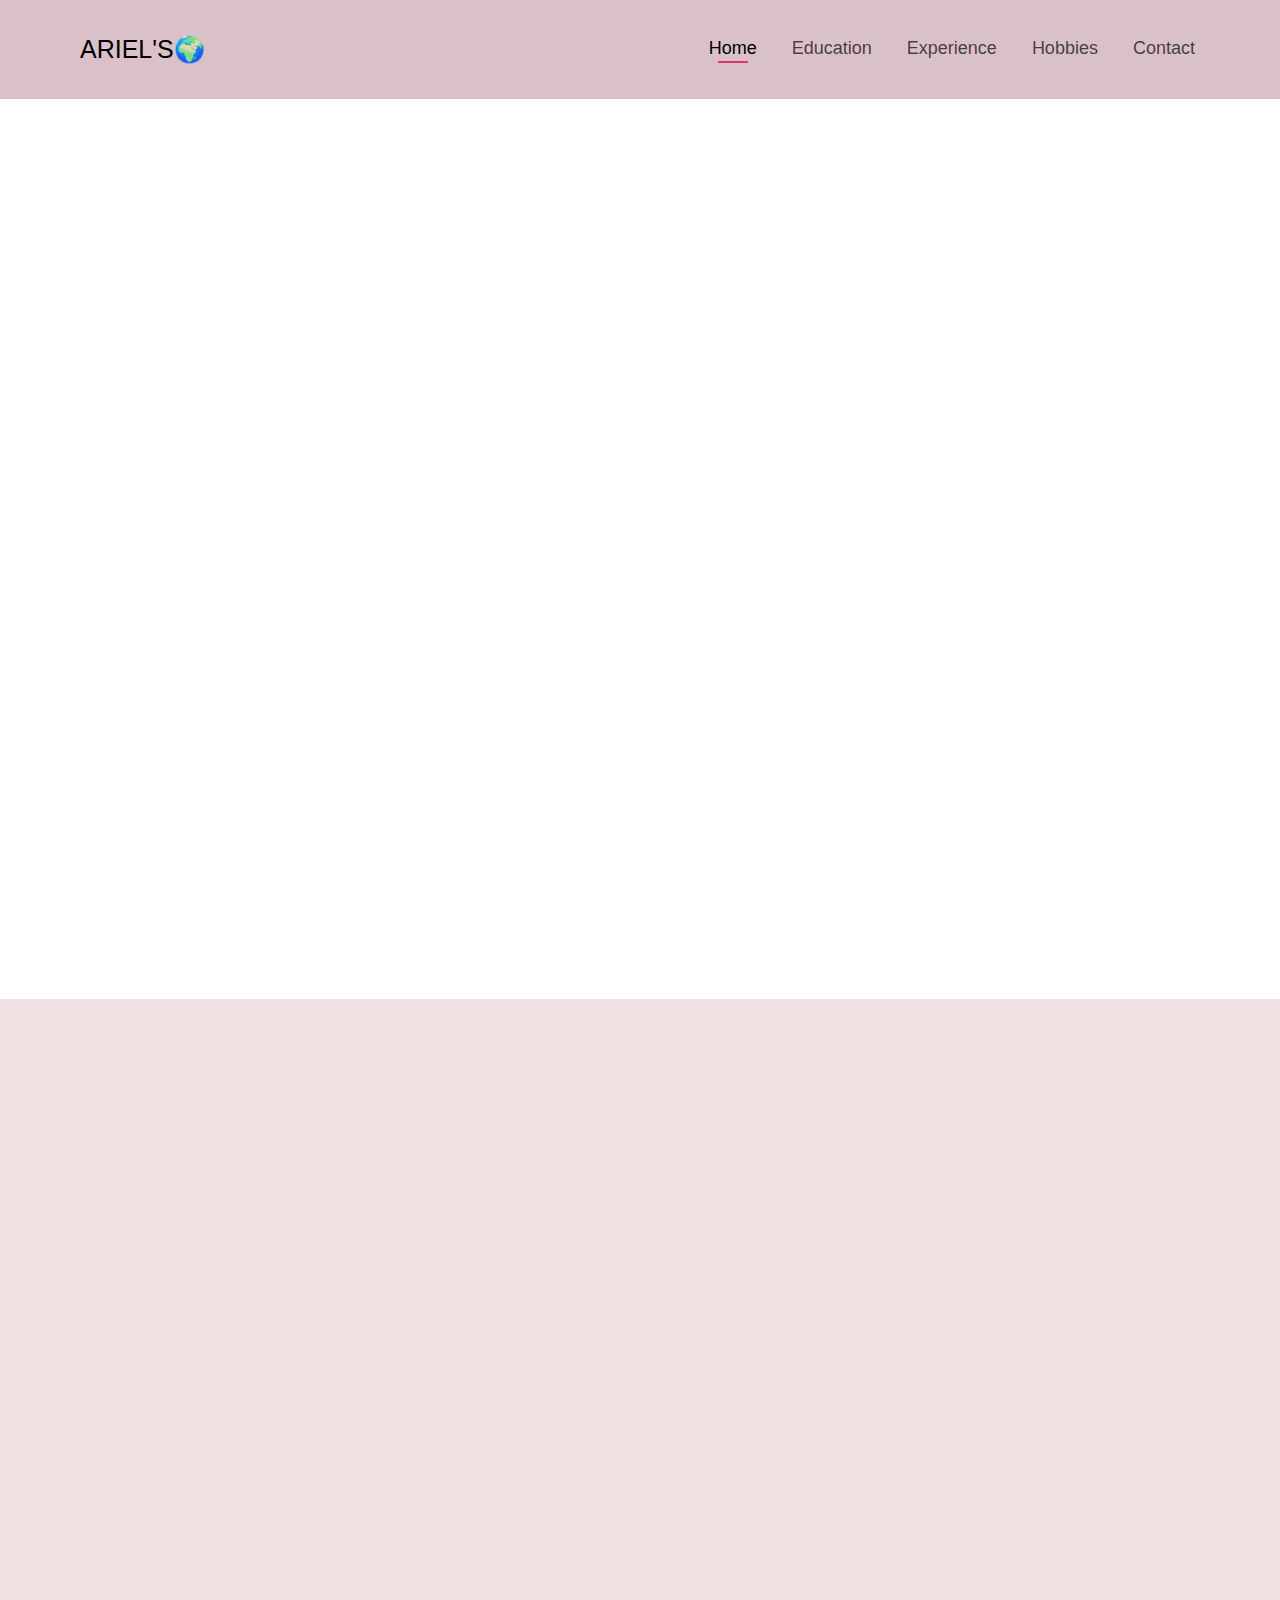
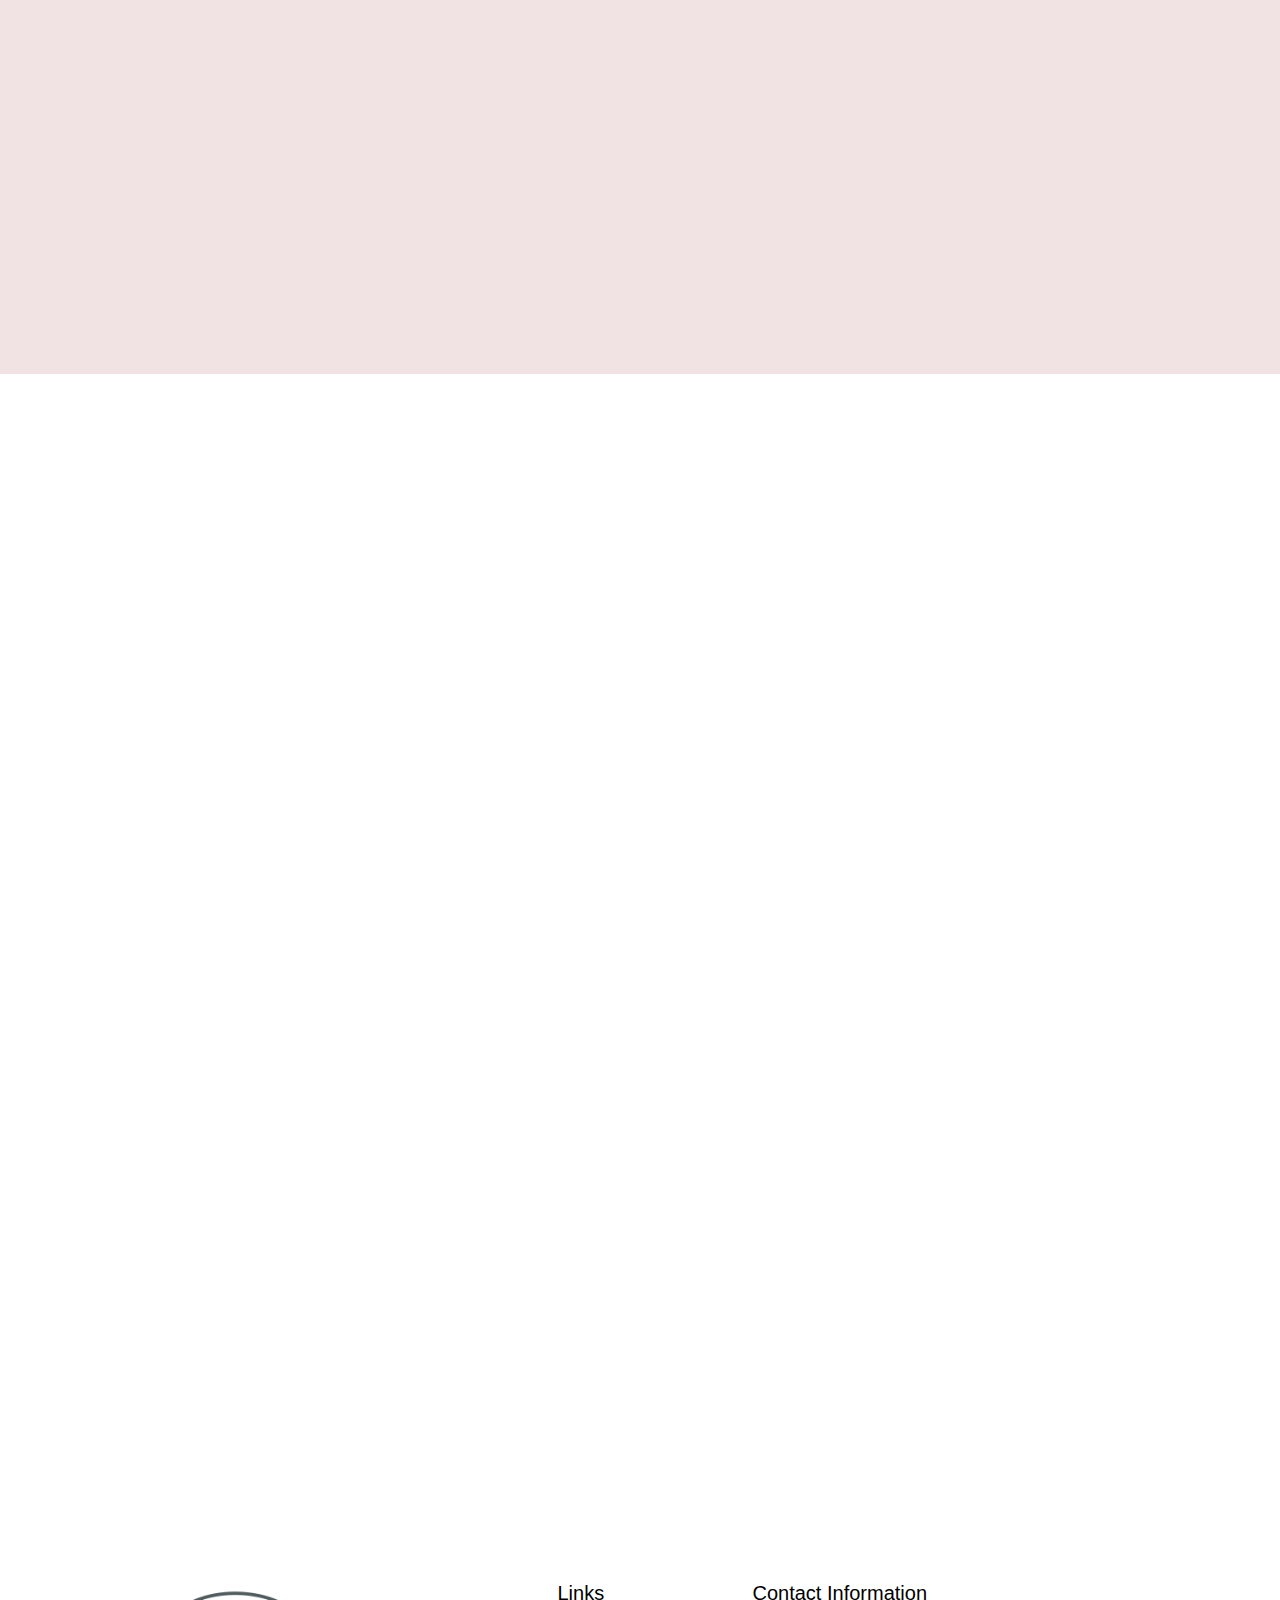
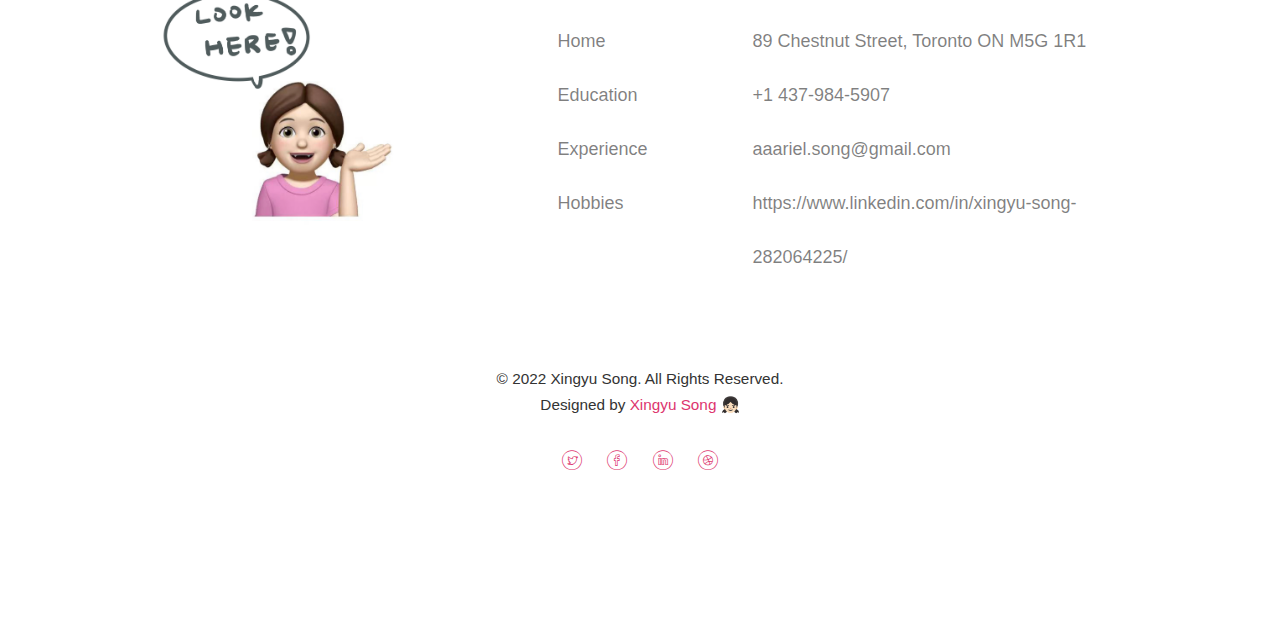
==== commit 970298c4: "Modified experience.html's footer" ====
--- a/index.html
+++ b/index.html
@@ -81,14 +81,14 @@
 								</ul>
 							</li>							
 							<li class="has-dropdown">
-								<a href="about.html">Experience</a>
+								<a href="experience.html">Experience</a>
 								<ul class="dropdown">
 									<li><a href="#">Projects</a></li>
 									<li><a href="#">Career</a></li>			
 								</ul>
 							</li>
 							<li class="has-dropdown">
-								<a href="blog.html">Hobbies</a>
+								<a href="hobbies.html">Hobbies</a>
 								<ul class="dropdown">
 									<li><a href="#">Guitar</a></li>
 									<li><a href="#">Baking</a></li>
@@ -226,8 +226,8 @@
 					<ul class="fh5co-footer-links">
 						<li><a href="index.html">Home</a></li>
 						<li><a href="education.html">Education</a></li>
-						<li><a href="#">Experience</a></li>
-						<li><a href="#">Hobbies</a></li>
+						<li><a href="experience.html">Experience</a></li>
+						<li><a href="hobbies.html">Hobbies</a></li>
 					</ul>
 				</div>
 
@@ -257,7 +257,7 @@
 				<div class="col-md-12 text-center">
 					<p>
 						<small class="block">&copy; 2022 Xingyu Song. All Rights Reserved.</small> 
-						<small class="block">Designed by <a href="index.html">Xingyu Song &#128103;&#127995</a>
+						<small class="block">Designed by <a href="index.html">Xingyu Song &#128103;&#127995</a></small>
 					</p>
 					<p>
 						<ul class="fh5co-social-icons">
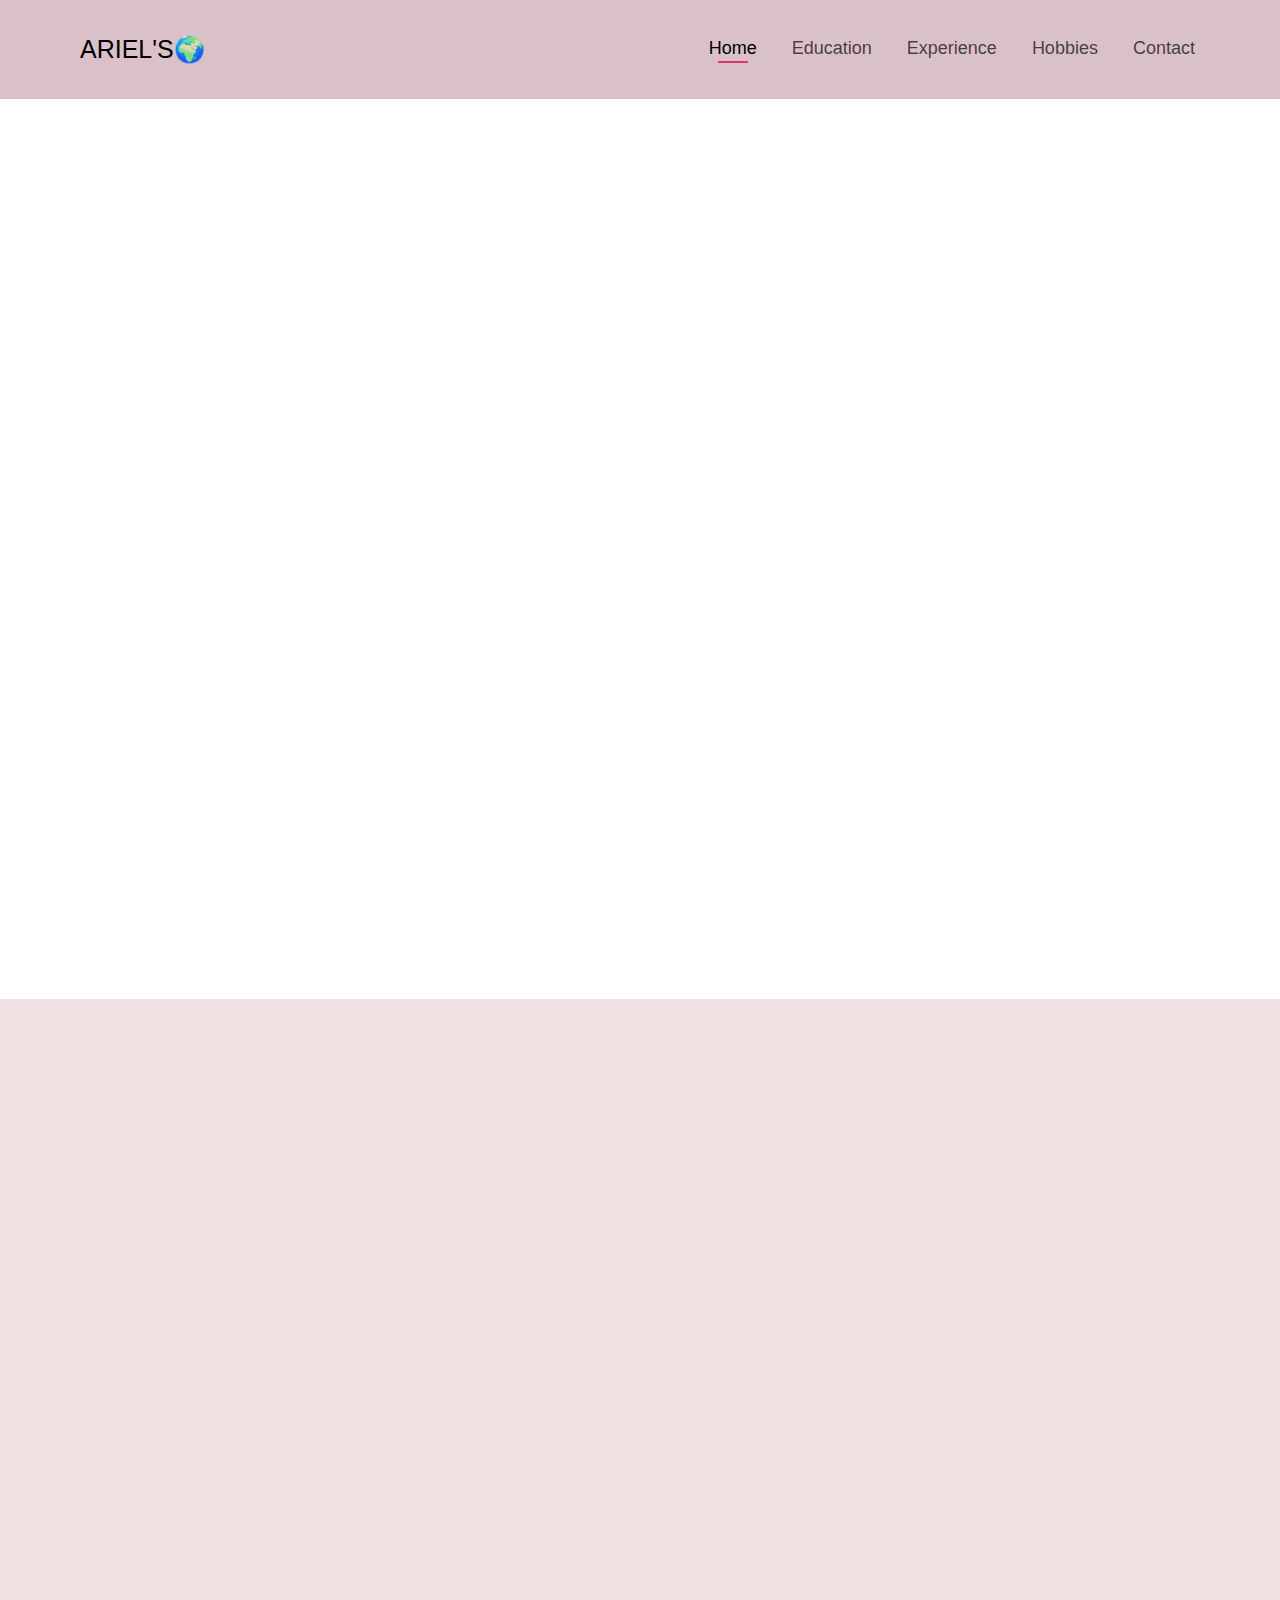
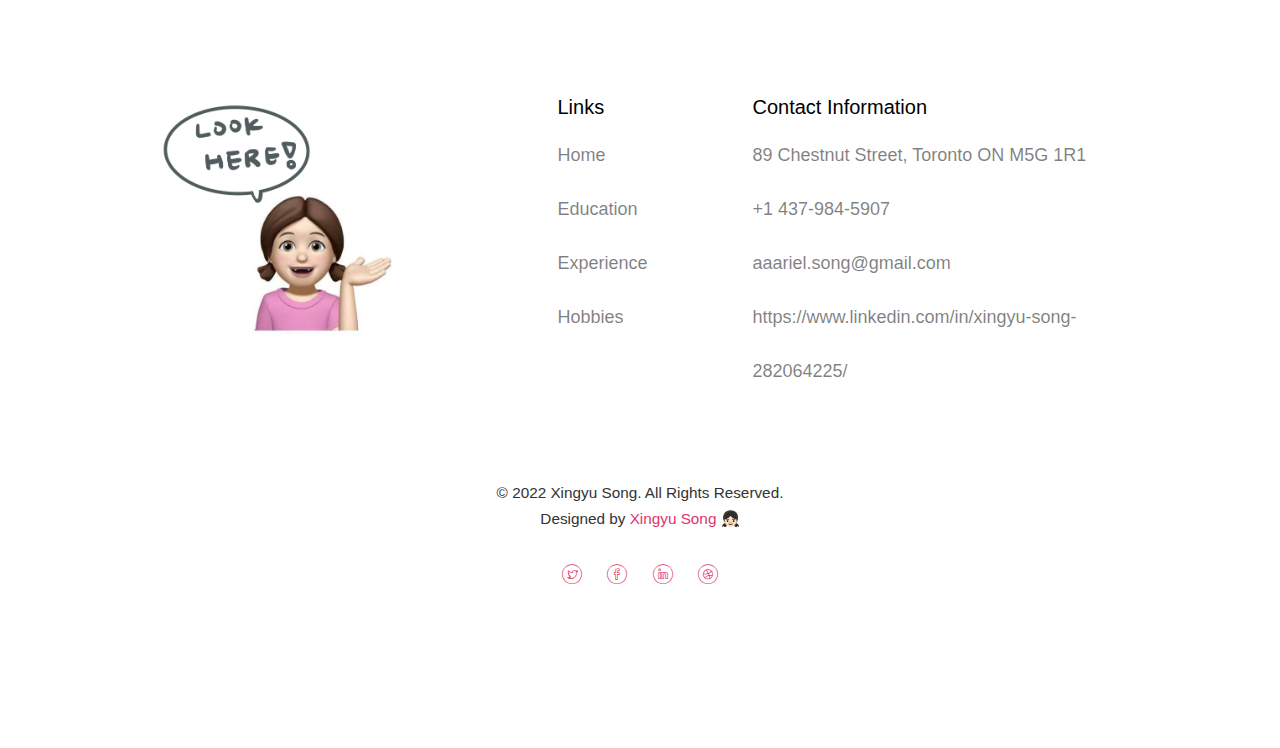
==== commit 0b5fbb72: "link to guitar section" ====
--- a/index.html
+++ b/index.html
@@ -83,16 +83,16 @@
 							<li class="has-dropdown">
 								<a href="experience.html">Experience</a>
 								<ul class="dropdown">
-									<li><a href="#">Projects</a></li>
-									<li><a href="#">Career</a></li>			
+									<li><a href="experience.html#projects">Projects</a></li>
+									<li><a href="experience.html#career">Career</a></li>			
 								</ul>
 							</li>
 							<li class="has-dropdown">
 								<a href="hobbies.html">Hobbies</a>
 								<ul class="dropdown">
-									<li><a href="#">Guitar</a></li>
+									<li><a href="hobbies.html#guitar">Guitar</a></li>
+									<li><a href="#">Zheng</a></li>
 									<li><a href="#">Baking</a></li>
-									<li><a href="#">Calligraphy</a></li>
 									<li><a href="#">Ceramics</a></li>
 								</ul>
 							</li>
--- a/css/style.css
+++ b/css/style.css
@@ -935,6 +935,44 @@
   font-style: italic;
 }
 
+#fh5co-about li {
+  list-style: none;
+  margin-left: 50px;
+}
+
+#fh5co-about li:last-child {
+  margin-bottom: 30px;
+}
+
+#fh5co-about ul {
+  line-height: 2.5;
+}
+
+#fh5co-about ul p {
+  font-size: 20px;
+  margin-bottom: 20px;
+  font-style: italic;
+}
+
+#fh5co-blog li {
+  list-style: none;
+  margin-left: 50px;
+}
+
+#fh5co-blog li:last-child {
+  margin-bottom: 30px;
+}
+
+#fh5co-blog ul {
+  line-height: 2.5;
+}
+
+#fh5co-blog ul p {
+  font-size: 20px;
+  margin-bottom: 20px;
+  font-style: italic;
+}
+
 #fh5co-portfolio h2 {
   margin-top: 10px;
   margin-bottom: none;
@@ -953,6 +991,41 @@
   line-height: 1.5;
 }
 
+#fh5co-about h2 {
+  margin-top: 10px;
+  margin-bottom: none;
+}
+
+#fh5co-about h3 {
+  font-size: 30px;
+  font-weight: 200;
+  margin-top: 100px;
+  margin-bottom: 100px;
+}
+
+#fh5co-blog h2 {
+  margin-top: 10px;
+  margin-bottom: none;
+}
+
+#fh5co-blog h3 {
+  font-size: 30px;
+  font-weight: 200;
+  margin-top: 50px;
+  margin-bottom: none;
+}
+
+#fh5co-about img {
+  padding: 40px;
+  margin-top: none;
+}
+
+#fh5co-about i {
+  color:  grey;
+  font-size: 1.3em;
+  margin-left: 5px;
+}
+
 #fh5co-portfolio {
   background-color: #EADADF;
 }
@@ -969,6 +1042,31 @@
 #skills {
   background-color: #F9F5F6;
   margin-top: 70px;
+}
+
+#fh5co-about {
+  background-color: #EADADF;
+}
+
+#projects {
+  background-color: #F9F5F6;
+}
+
+#career {
+  background-color: #F9F5F6;
+  margin-top: 70px;
+}
+
+#career li:last-child {
+  margin-bottom: 50px;
+}
+
+#fh5co-blog {
+  background-color: #EADADF;
+}
+
+#guitar {
+  background-color: #F9F5F6;
 }
 
 .fh5co-team {
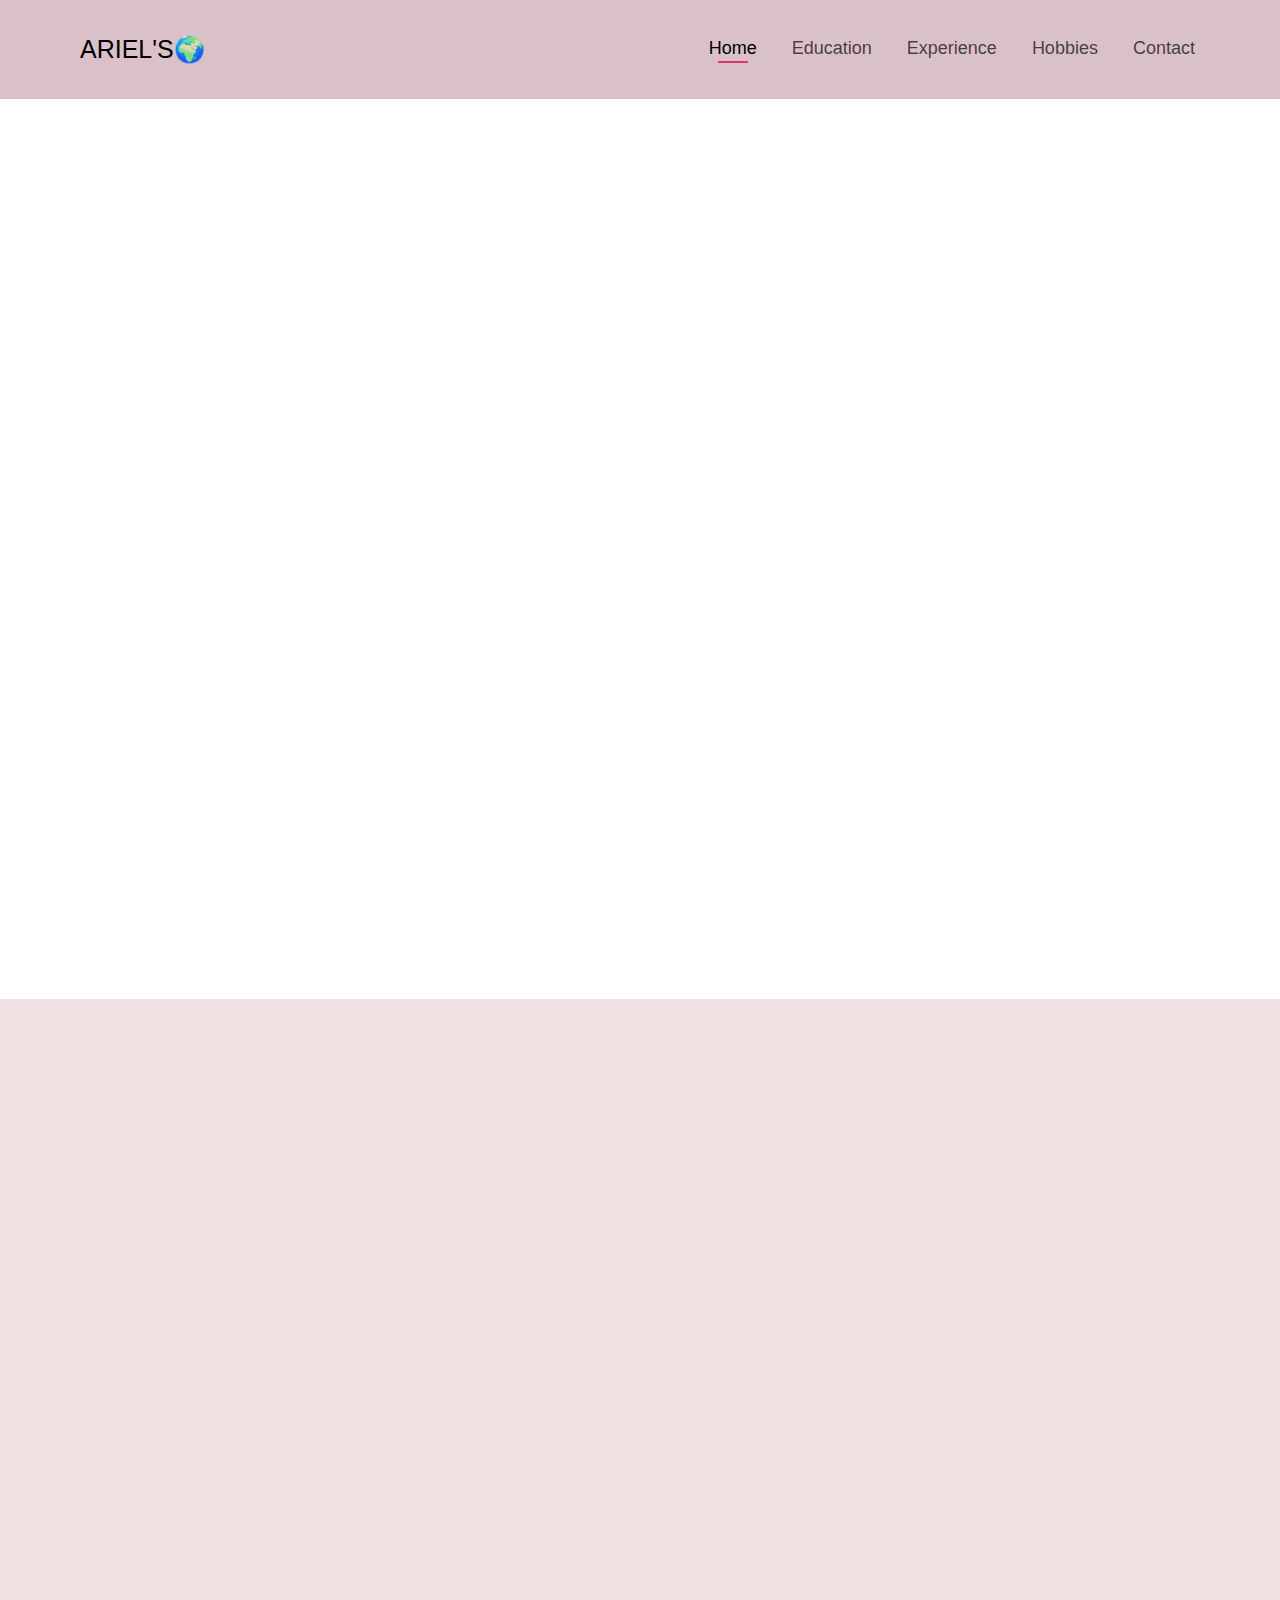
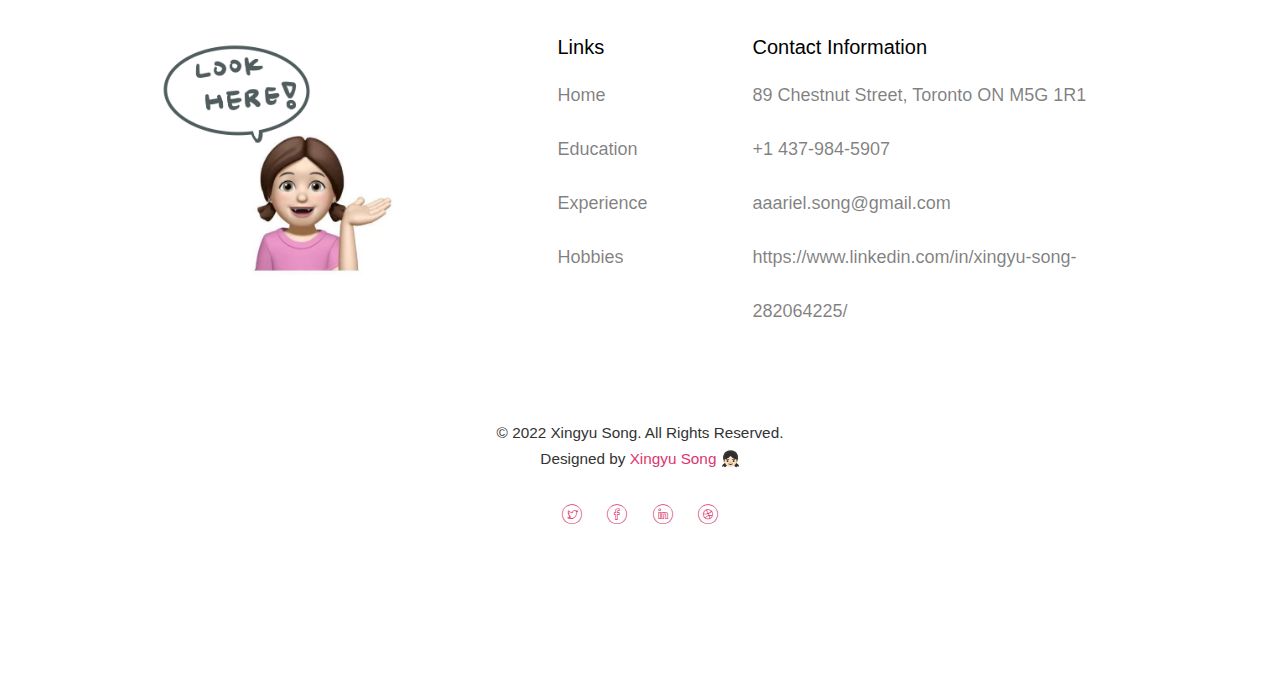
==== commit 95772fa9: "delete birthday info" ====
--- a/index.html
+++ b/index.html
@@ -136,7 +136,6 @@
 					<li>Full Name: <span>Xingyu Song &#128100</span></li>
 					<li>Preferred Name: <span>Ariel &#129392</span></li>
 					<li>Gender: <span>Female &#128103;&#127995</span></li>
-					<li>Birthday: <span>2002.02.16 &#127874</soan></li>
 					<li>Occupation: <span>Student &#128218</span></li>
 					<li>Institution: <span>University of Toronto &#127979</span></li>
 					<li>Major: <span>BASc-Computer Engineering &#127891</span></li>
--- a/css/style.css
+++ b/css/style.css
@@ -1015,6 +1015,12 @@
   margin-bottom: none;
 }
 
+#fh5co-blog h4 {
+  font-size: 20px;
+  font-weight: 150;
+  line-height: 1.5;
+}
+
 #fh5co-about img {
   padding: 40px;
   margin-top: none;
@@ -1067,6 +1073,11 @@
 
 #guitar {
   background-color: #F9F5F6;
+}
+
+#zheng {
+  background-color: #F9F5F6;
+  margin-top: 70px;
 }
 
 .fh5co-team {
